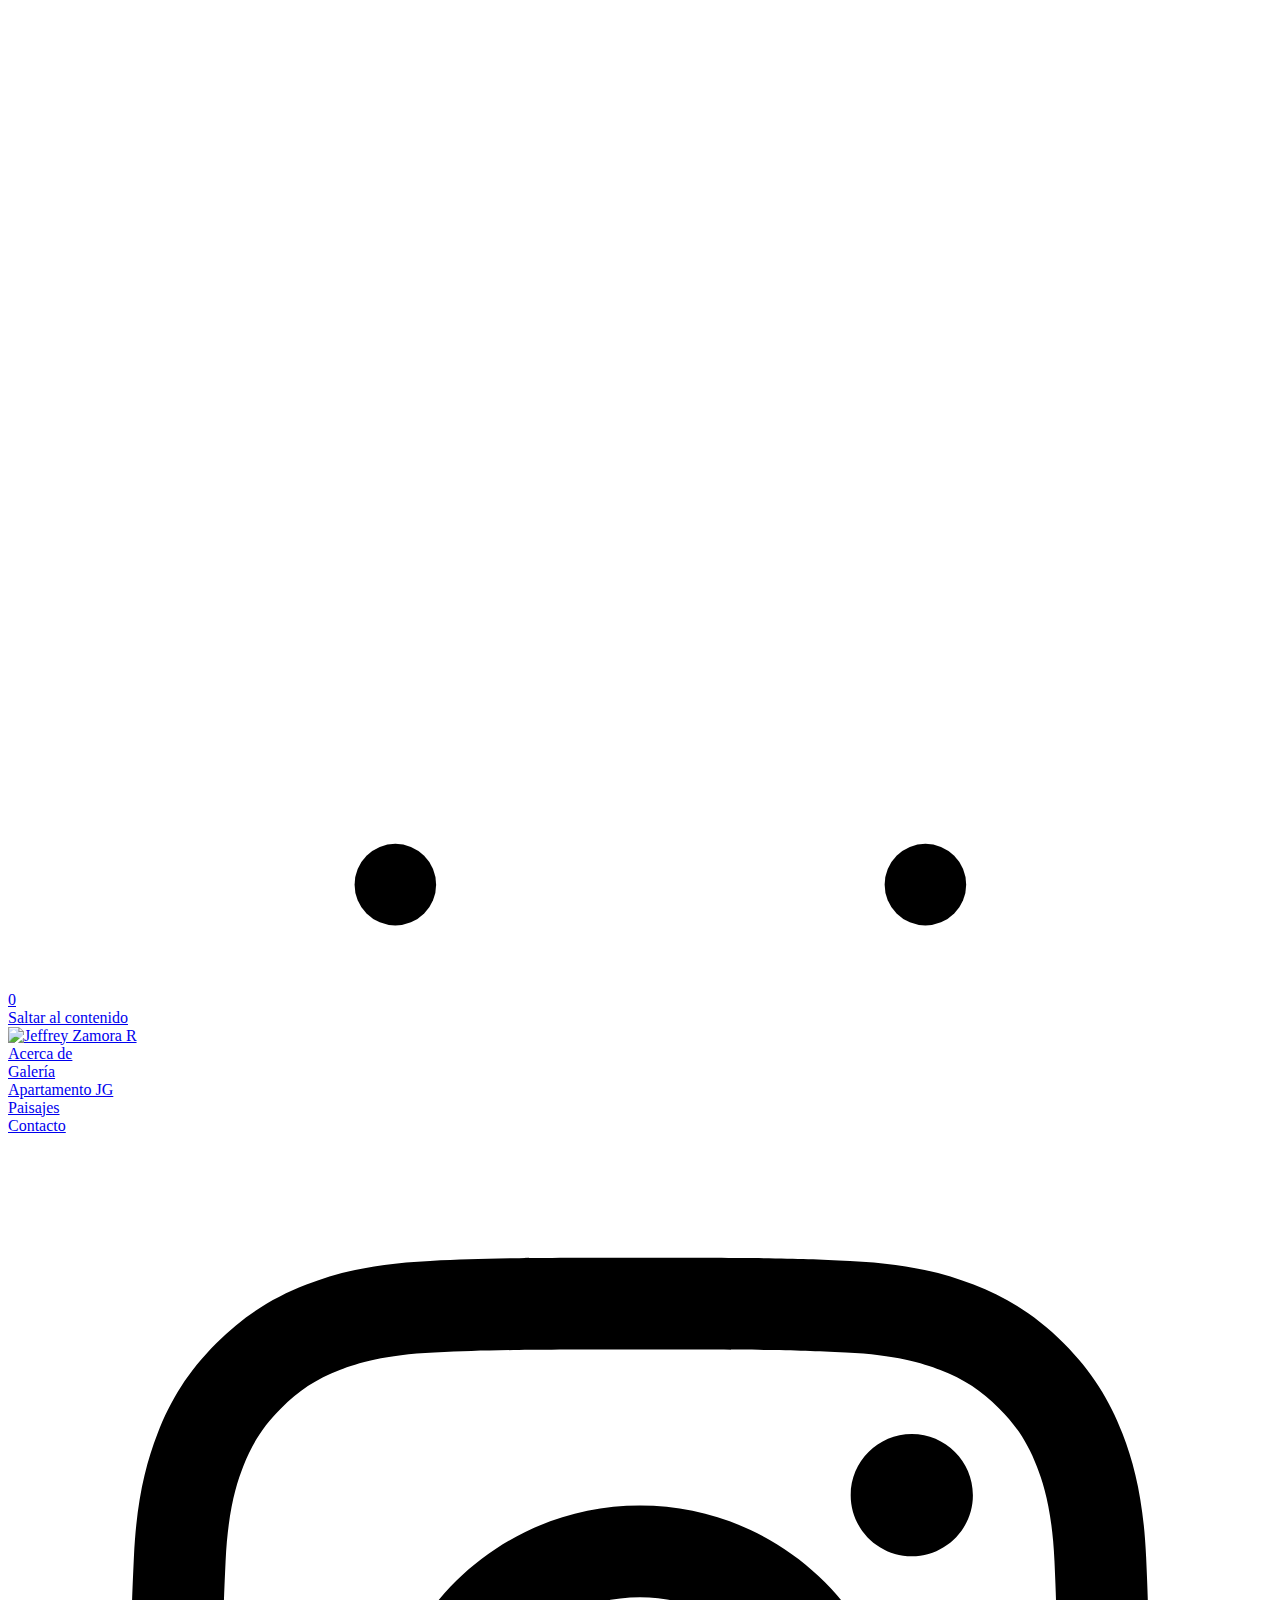
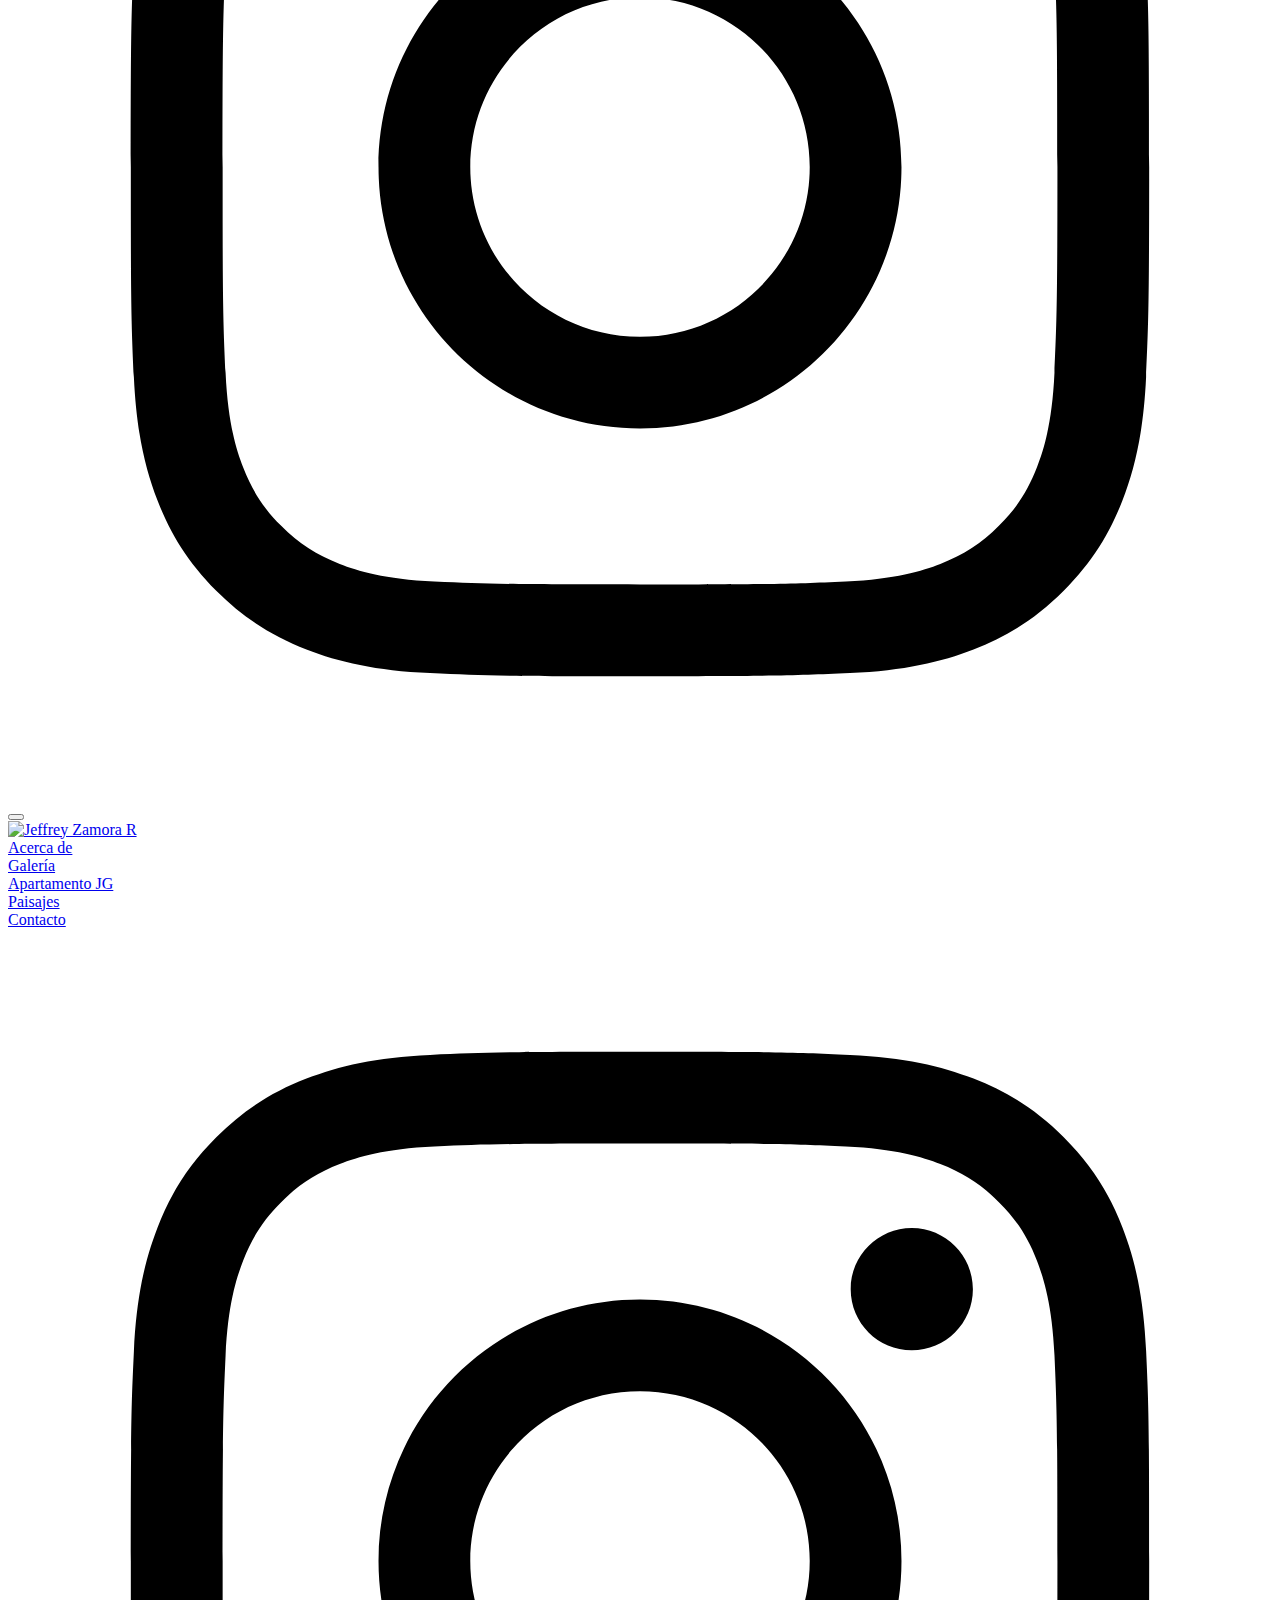
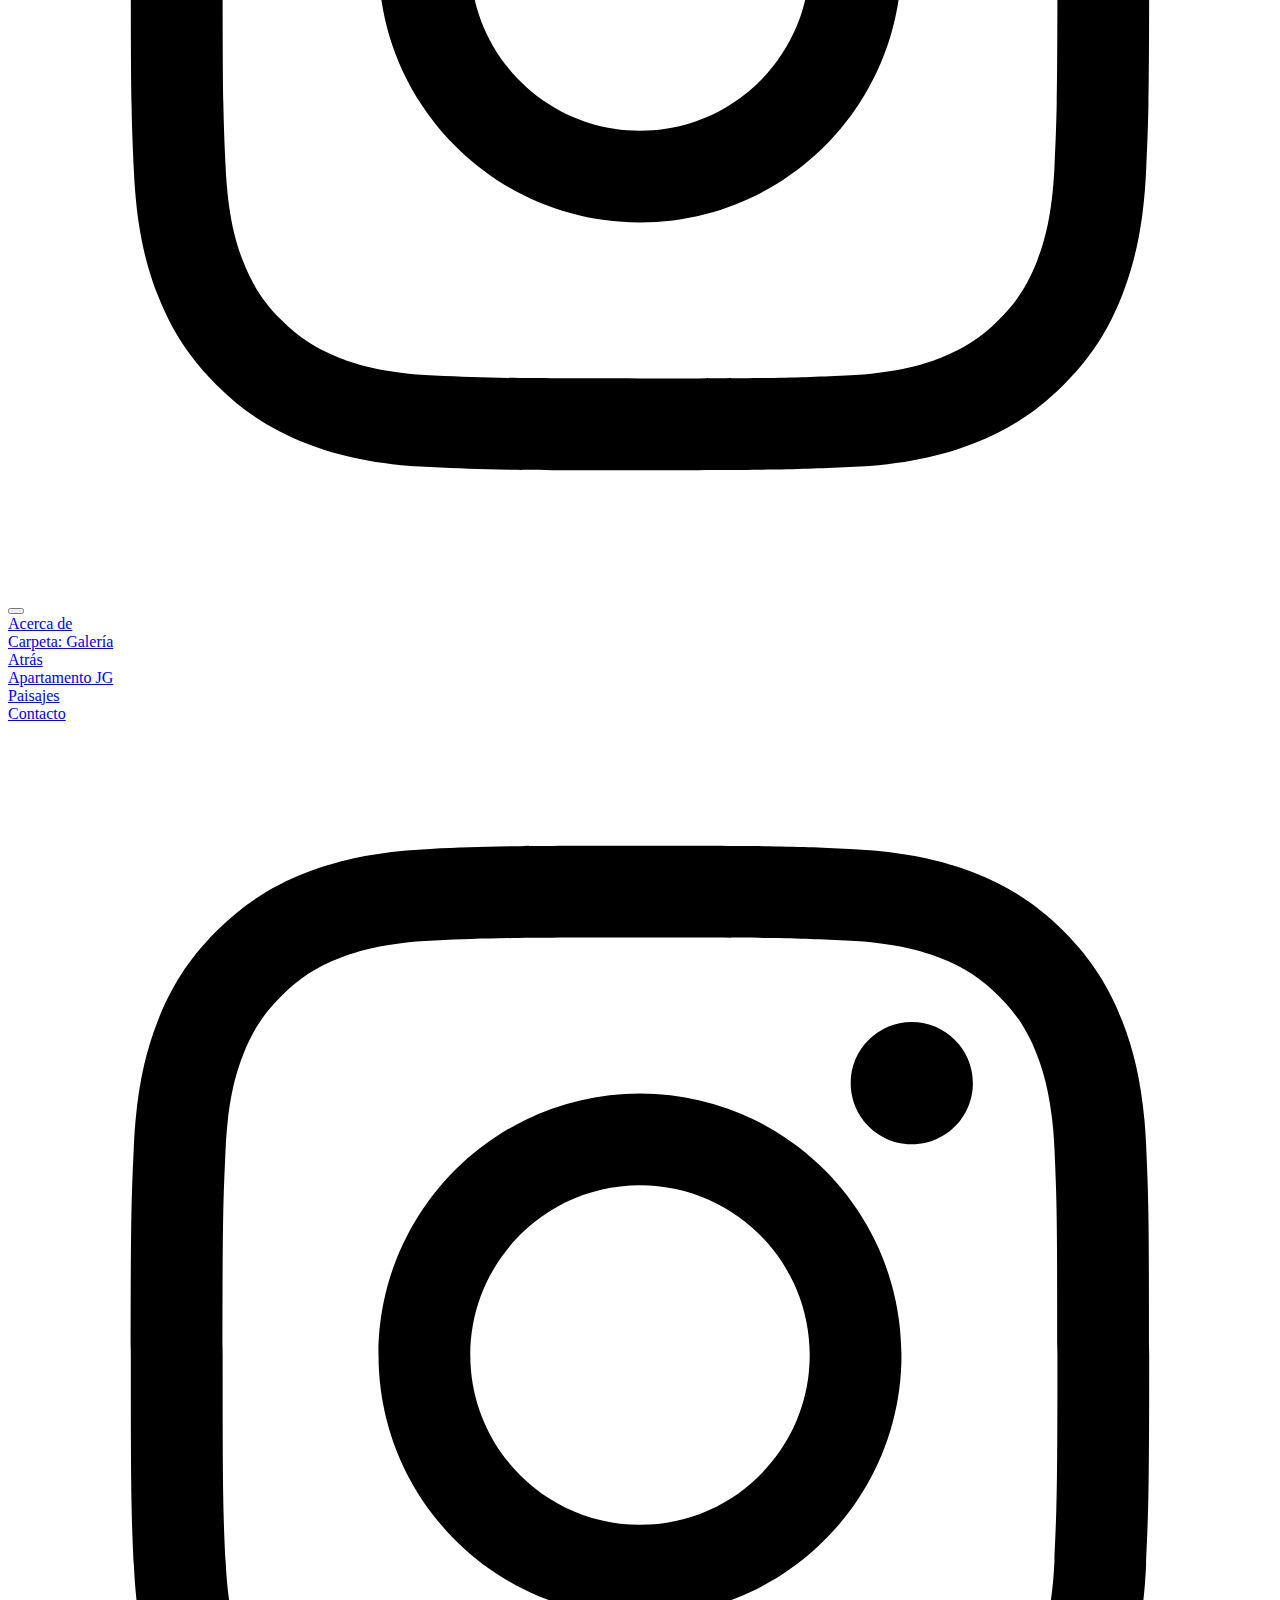
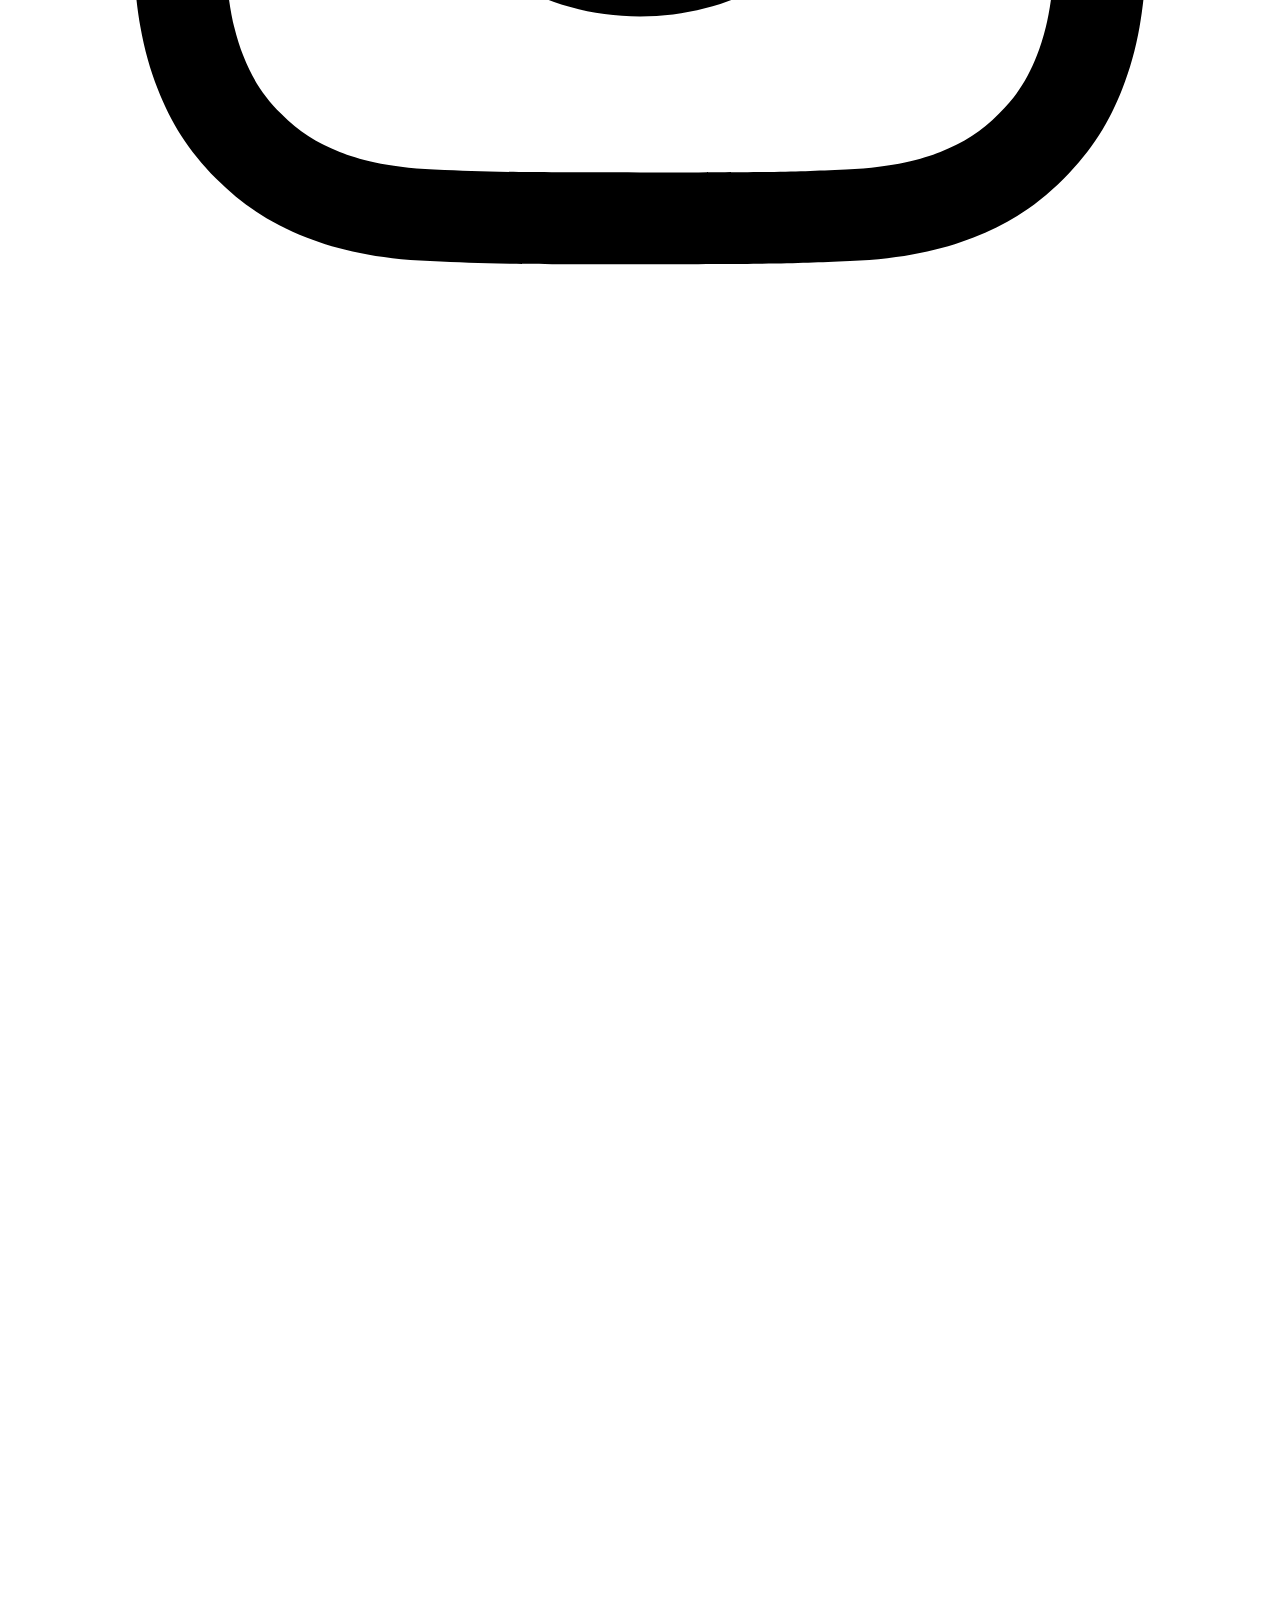
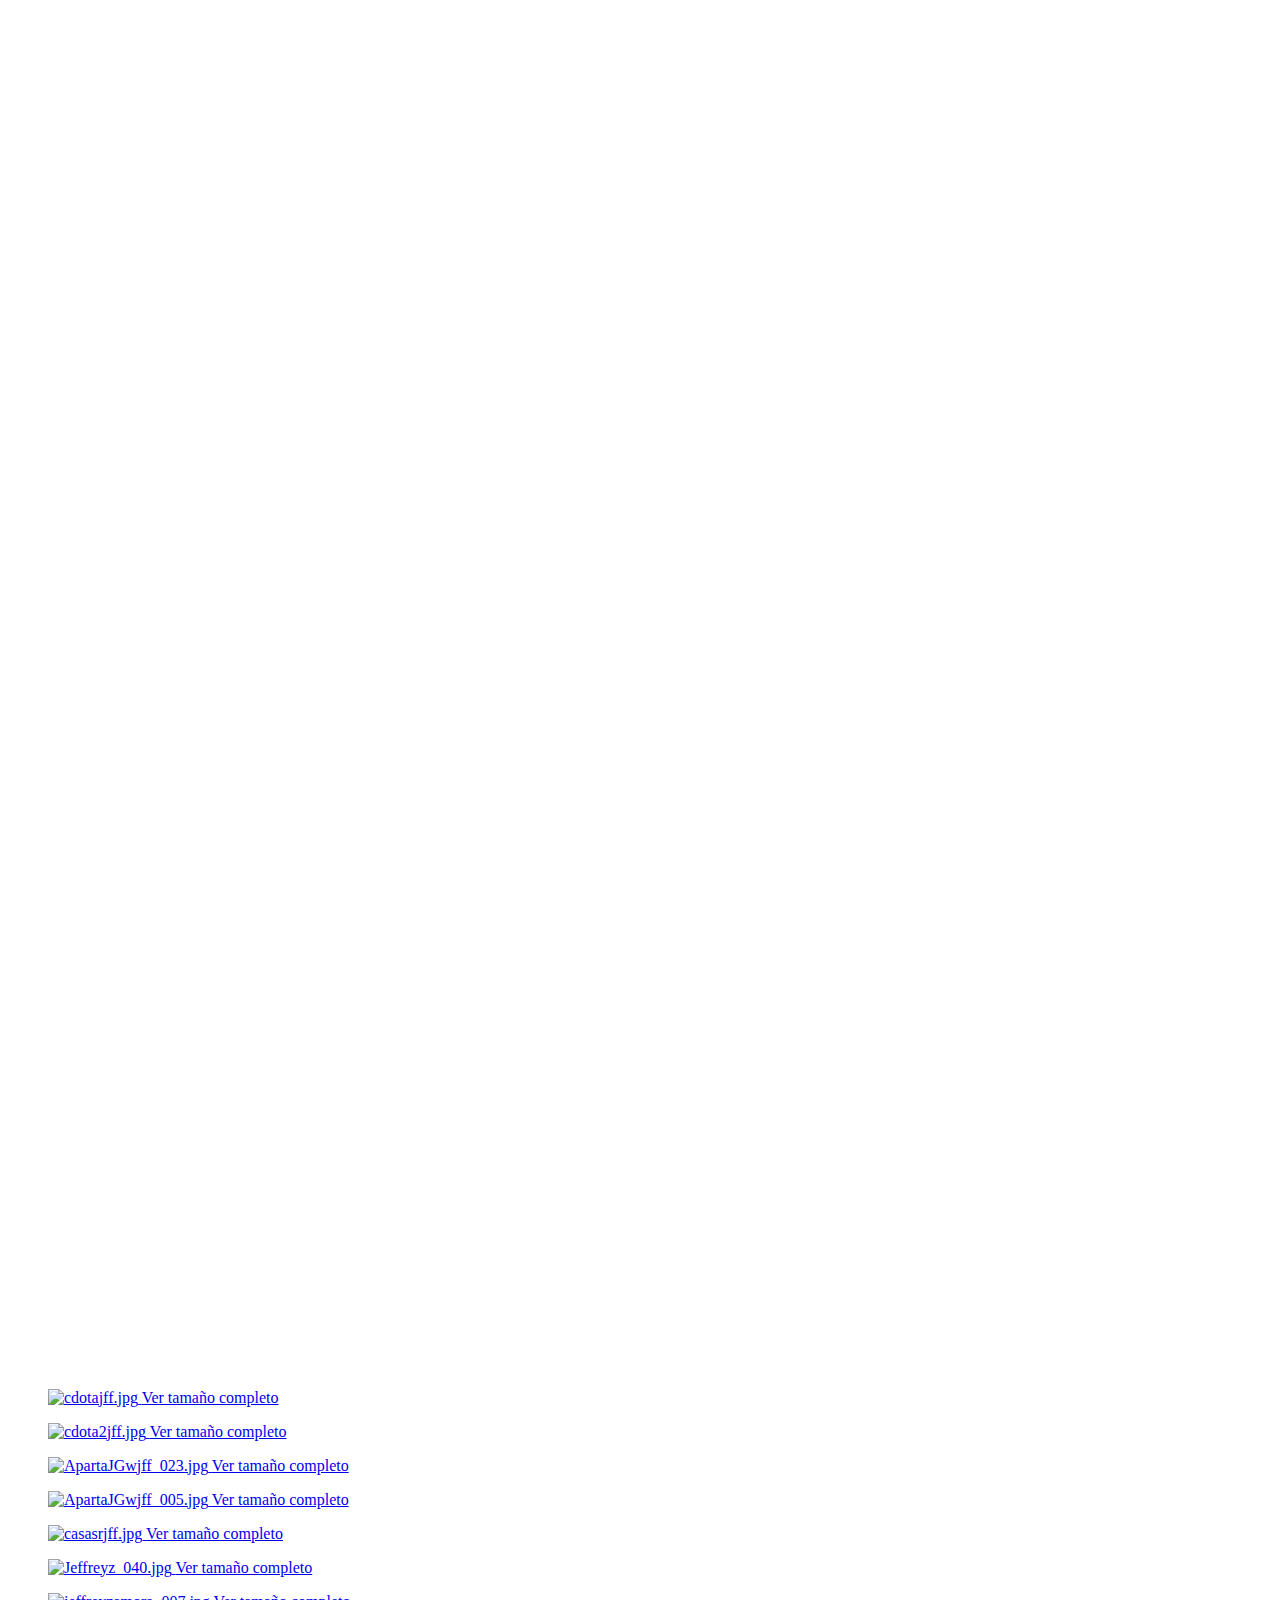
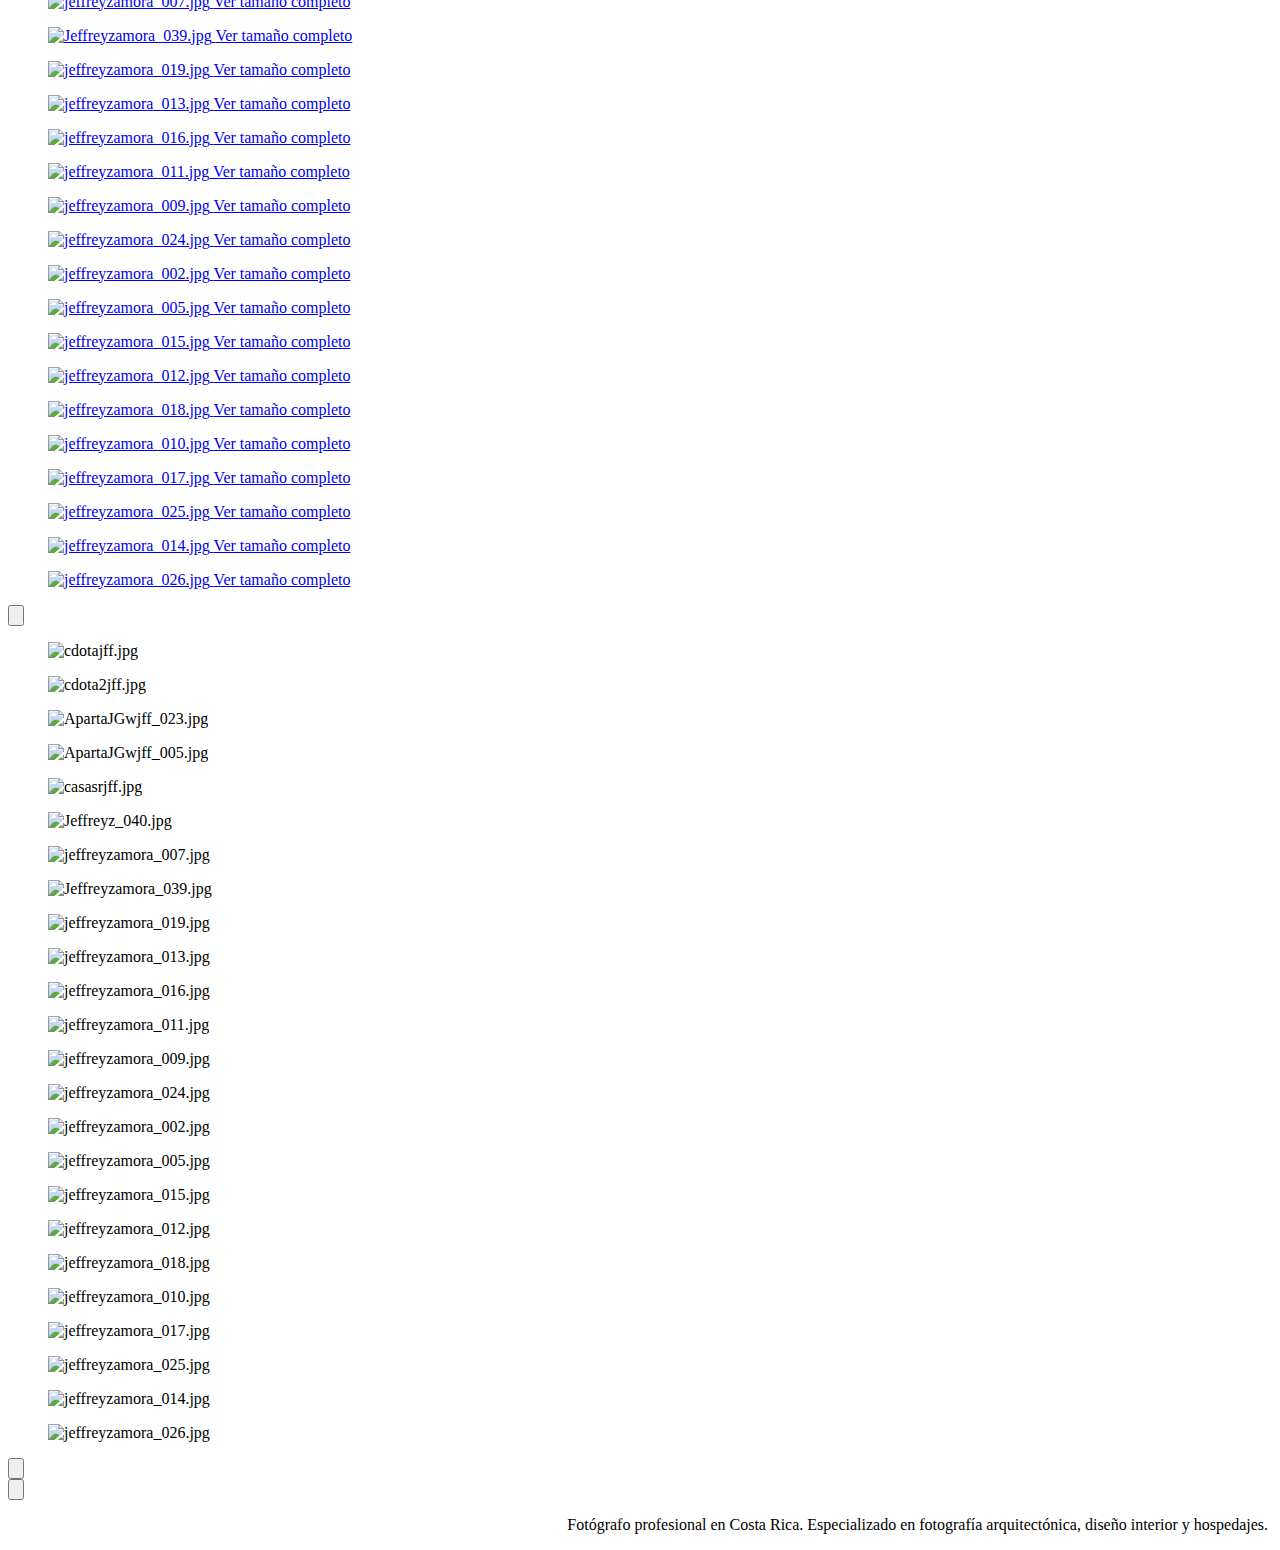
==== Index.html @ 63bf618c "Create Index.html" ====
<!doctype html>
<html xmlns:og="http://opengraphprotocol.org/schema/" xmlns:fb="http://www.facebook.com/2008/fbml" lang="es-CR"  >
  <head>
    <meta http-equiv="X-UA-Compatible" content="IE=edge,chrome=1">
    <meta name="viewport" content="width=device-width, initial-scale=1">
    <!-- This is Squarespace. --><!-- marlin-hen-4gsb -->
<base href="">
<meta charset="utf-8" />
<title>Jeffrey Zamora R  - Fotógrafo profesional. </title>
<link rel="shortcut icon" type="image/x-icon" href="https://assets.squarespace.com/universal/default-favicon.ico"/>
<link rel="canonical" href="https://www.jffzamora.com"/>
<meta property="og:site_name" content="Jeffrey Zamora R"/>
<meta property="og:title" content="Jeffrey Zamora R  - Fotógrafo profesional. "/>
<meta property="og:url" content="https://www.jffzamora.com"/>
<meta property="og:type" content="website"/>
<meta property="og:description" content="Fotógrafo especializado en arquitectura, diseño interior y hospedajes en Costa Rica."/>
<meta property="og:image" content="http://static1.squarespace.com/static/6150f78186e72473338270ea/t/61783654aec5252858d940ba/1635268180437/Logo+JFF+copia.png?format=1500w"/>
<meta property="og:image:width" content="891"/>
<meta property="og:image:height" content="219"/>
<meta itemprop="name" content="Jeffrey Zamora R  - Fotógrafo profesional. "/>
<meta itemprop="url" content="https://www.jffzamora.com"/>
<meta itemprop="description" content="Fotógrafo especializado en arquitectura, diseño interior y hospedajes en Costa Rica."/>
<meta itemprop="thumbnailUrl" content="http://static1.squarespace.com/static/6150f78186e72473338270ea/t/61783654aec5252858d940ba/1635268180437/Logo+JFF+copia.png?format=1500w"/>
<link rel="image_src" href="http://static1.squarespace.com/static/6150f78186e72473338270ea/t/61783654aec5252858d940ba/1635268180437/Logo+JFF+copia.png?format=1500w" />
<meta itemprop="image" content="http://static1.squarespace.com/static/6150f78186e72473338270ea/t/61783654aec5252858d940ba/1635268180437/Logo+JFF+copia.png?format=1500w"/>
<meta name="twitter:title" content="Jeffrey Zamora R  - Fotógrafo profesional. "/>
<meta name="twitter:image" content="http://static1.squarespace.com/static/6150f78186e72473338270ea/t/61783654aec5252858d940ba/1635268180437/Logo+JFF+copia.png?format=1500w"/>
<meta name="twitter:url" content="https://www.jffzamora.com"/>
<meta name="twitter:card" content="summary"/>
<meta name="twitter:description" content="Fotógrafo especializado en arquitectura, diseño interior y hospedajes en Costa Rica."/>
<meta name="description" content="Fotógrafo especializado en arquitectura, diseño interior y hospedajes en 
Costa Rica." />
<link rel="preconnect" href="https://images.squarespace-cdn.com">
<script type="text/javascript" src="//use.typekit.net/ik/[base64].js"></script>
<script type="text/javascript">try{Typekit.load();}catch(e){}</script>
<script type="text/javascript" crossorigin="anonymous" defer="defer" nomodule="nomodule" src="//assets.squarespace.com/@sqs/polyfiller/1.2.2/legacy.js"></script>
<script type="text/javascript" crossorigin="anonymous" defer="defer" src="//assets.squarespace.com/@sqs/polyfiller/1.2.2/modern.js"></script>
<script type="text/javascript">SQUARESPACE_ROLLUPS = {};</script>
<script>(function(rollups, name) { if (!rollups[name]) { rollups[name] = {}; } rollups[name].js = ["//assets.squarespace.com/universal/scripts-compressed/style-loader-runtime-6e52ce2e9edb36e660c14-min.es-419.js"]; })(SQUARESPACE_ROLLUPS, 'squarespace-style_loader_runtime');</script>
<script crossorigin="anonymous" src="//assets.squarespace.com/universal/scripts-compressed/style-loader-runtime-6e52ce2e9edb36e660c14-min.es-419.js" defer ></script><script>(function(rollups, name) { if (!rollups[name]) { rollups[name] = {}; } rollups[name].js = ["//assets.squarespace.com/universal/scripts-compressed/extract-css-runtime-52e89a6e8cd4d3ef2eed7-min.es-419.js"]; })(SQUARESPACE_ROLLUPS, 'squarespace-extract_css_runtime');</script>
<script crossorigin="anonymous" src="//assets.squarespace.com/universal/scripts-compressed/extract-css-runtime-52e89a6e8cd4d3ef2eed7-min.es-419.js" defer ></script><script>(function(rollups, name) { if (!rollups[name]) { rollups[name] = {}; } rollups[name].js = ["//assets.squarespace.com/universal/scripts-compressed/moment-js-vendor-a7c13c05c92277abb7b19-min.es-419.js"]; })(SQUARESPACE_ROLLUPS, 'squarespace-moment_js_vendor');</script>
<script crossorigin="anonymous" src="//assets.squarespace.com/universal/scripts-compressed/moment-js-vendor-a7c13c05c92277abb7b19-min.es-419.js" defer ></script><script>(function(rollups, name) { if (!rollups[name]) { rollups[name] = {}; } rollups[name].js = ["//assets.squarespace.com/universal/scripts-compressed/cldr-resource-pack-b961a86a0f08c82bb1b5a-min.es-419.js"]; })(SQUARESPACE_ROLLUPS, 'squarespace-cldr_resource_pack');</script>
<script crossorigin="anonymous" src="//assets.squarespace.com/universal/scripts-compressed/cldr-resource-pack-19f316c82441424835c5a-min.en-US.js" defer ></script><script crossorigin="anonymous" src="//assets.squarespace.com/universal/scripts-compressed/cldr-resource-pack-b961a86a0f08c82bb1b5a-min.es-419.js" defer ></script><script>(function(rollups, name) { if (!rollups[name]) { rollups[name] = {}; } rollups[name].js = ["//assets.squarespace.com/universal/scripts-compressed/common-vendors-stable-d7f1a47cb77700359740a-min.es-419.js"]; })(SQUARESPACE_ROLLUPS, 'squarespace-common_vendors_stable');</script>
<script crossorigin="anonymous" src="//assets.squarespace.com/universal/scripts-compressed/common-vendors-stable-d7f1a47cb77700359740a-min.es-419.js" defer ></script><script>(function(rollups, name) { if (!rollups[name]) { rollups[name] = {}; } rollups[name].js = ["//assets.squarespace.com/universal/scripts-compressed/common-vendors-10b5089373fc97bcea6c6-min.es-419.js"]; })(SQUARESPACE_ROLLUPS, 'squarespace-common_vendors');</script>
<script crossorigin="anonymous" src="//assets.squarespace.com/universal/scripts-compressed/common-vendors-10b5089373fc97bcea6c6-min.es-419.js" defer ></script><script>(function(rollups, name) { if (!rollups[name]) { rollups[name] = {}; } rollups[name].js = ["//assets.squarespace.com/universal/scripts-compressed/common-f362948e407ccde76f63b-min.es-419.js"]; })(SQUARESPACE_ROLLUPS, 'squarespace-common');</script>
<script crossorigin="anonymous" src="//assets.squarespace.com/universal/scripts-compressed/common-f362948e407ccde76f63b-min.es-419.js" defer ></script><script>(function(rollups, name) { if (!rollups[name]) { rollups[name] = {}; } rollups[name].js = ["//assets.squarespace.com/universal/scripts-compressed/performance-e5eb1114323b0fd7756b2-min.es-419.js"]; })(SQUARESPACE_ROLLUPS, 'squarespace-performance');</script>
<script crossorigin="anonymous" src="//assets.squarespace.com/universal/scripts-compressed/performance-e5eb1114323b0fd7756b2-min.es-419.js" defer ></script><script data-name="static-context">Static = window.Static || {}; Static.SQUARESPACE_CONTEXT = {"facebookAppId":"314192535267336","facebookApiVersion":"v6.0","rollups":{"squarespace-announcement-bar":{"js":"//assets.squarespace.com/universal/scripts-compressed/announcement-bar-154fe41938dd0594c4933-min.es-419.js"},"squarespace-audio-player":{"css":"//assets.squarespace.com/universal/styles-compressed/audio-player-7273d8fcec67906942b35-min.es-419.css","js":"//assets.squarespace.com/universal/scripts-compressed/audio-player-cf26ee2c0e41c9accfed4-min.es-419.js"},"squarespace-blog-collection-list":{"css":"//assets.squarespace.com/universal/styles-compressed/blog-collection-list-3d55c64c25996c7633fc2-min.es-419.css","js":"//assets.squarespace.com/universal/scripts-compressed/blog-collection-list-8aaafa637ada9af2a3665-min.es-419.js"},"squarespace-calendar-block-renderer":{"css":"//assets.squarespace.com/universal/styles-compressed/calendar-block-renderer-5668de53c0ce16e20cc01-min.es-419.css","js":"//assets.squarespace.com/universal/scripts-compressed/calendar-block-renderer-db39ba491fafe4ba38c5c-min.es-419.js"},"squarespace-chartjs-helpers":{"css":"//assets.squarespace.com/universal/styles-compressed/chartjs-helpers-58ae73137091cd0a61360-min.es-419.css","js":"//assets.squarespace.com/universal/scripts-compressed/chartjs-helpers-18ea82396b0c4c210b3f5-min.es-419.js"},"squarespace-comments":{"css":"//assets.squarespace.com/universal/styles-compressed/comments-eeb99f32a31032af774cb-min.es-419.css","js":"//assets.squarespace.com/universal/scripts-compressed/comments-b244c72e042ccf7d97021-min.es-419.js"},"squarespace-dialog":{"css":"//assets.squarespace.com/universal/styles-compressed/dialog-7b3fdec47b80fd63e5e6f-min.es-419.css","js":"//assets.squarespace.com/universal/scripts-compressed/dialog-414535e78c515dadce9ae-min.es-419.js"},"squarespace-events-collection":{"css":"//assets.squarespace.com/universal/styles-compressed/events-collection-5668de53c0ce16e20cc01-min.es-419.css","js":"//assets.squarespace.com/universal/scripts-compressed/events-collection-4a567b37403ff71a3a476-min.es-419.js"},"squarespace-form-rendering-utils":{"js":"//assets.squarespace.com/universal/scripts-compressed/form-rendering-utils-122dfd6254ae8a266d352-min.es-419.js"},"squarespace-forms":{"css":"//assets.squarespace.com/universal/styles-compressed/forms-1cc007b21ede0b73086c9-min.es-419.css","js":"//assets.squarespace.com/universal/scripts-compressed/forms-f534f9e2e527e7ec90351-min.es-419.js"},"squarespace-gallery-collection-list":{"css":"//assets.squarespace.com/universal/styles-compressed/gallery-collection-list-3d55c64c25996c7633fc2-min.es-419.css","js":"//assets.squarespace.com/universal/scripts-compressed/gallery-collection-list-61e3a27f8283bca1600b0-min.es-419.js"},"squarespace-image-zoom":{"css":"//assets.squarespace.com/universal/styles-compressed/image-zoom-60e14b9bac69739c96fa7-min.es-419.css","js":"//assets.squarespace.com/universal/scripts-compressed/image-zoom-9a9c418a087037a9847f2-min.es-419.js"},"squarespace-pinterest":{"css":"//assets.squarespace.com/universal/styles-compressed/pinterest-3d55c64c25996c7633fc2-min.es-419.css","js":"//assets.squarespace.com/universal/scripts-compressed/pinterest-95cd15ba0c165e89844dd-min.es-419.js"},"squarespace-popup-overlay":{"css":"//assets.squarespace.com/universal/styles-compressed/popup-overlay-e4ea05bd2ae9c1568e432-min.es-419.css","js":"//assets.squarespace.com/universal/scripts-compressed/popup-overlay-ff637a112f1e3374d1ece-min.es-419.js"},"squarespace-product-quick-view":{"css":"//assets.squarespace.com/universal/styles-compressed/product-quick-view-663fb8b8c08febe7303f1-min.es-419.css","js":"//assets.squarespace.com/universal/scripts-compressed/product-quick-view-ec461840c3c0a6131619c-min.es-419.js"},"squarespace-products-collection-item-v2":{"css":"//assets.squarespace.com/universal/styles-compressed/products-collection-item-v2-60e14b9bac69739c96fa7-min.es-419.css","js":"//assets.squarespace.com/universal/scripts-compressed/products-collection-item-v2-9b202ea1017a4638d64e8-min.es-419.js"},"squarespace-products-collection-list-v2":{"css":"//assets.squarespace.com/universal/styles-compressed/products-collection-list-v2-60e14b9bac69739c96fa7-min.es-419.css","js":"//assets.squarespace.com/universal/scripts-compressed/products-collection-list-v2-7242edca105b0754609eb-min.es-419.js"},"squarespace-search-page":{"css":"//assets.squarespace.com/universal/styles-compressed/search-page-568ad8f2a40e76c0175c8-min.es-419.css","js":"//assets.squarespace.com/universal/scripts-compressed/search-page-0ca6e47a5a57ec0074e71-min.es-419.js"},"squarespace-search-preview":{"js":"//assets.squarespace.com/universal/scripts-compressed/search-preview-f6cc21325c17a5b9d02c2-min.es-419.js"},"squarespace-simple-liking":{"css":"//assets.squarespace.com/universal/styles-compressed/simple-liking-47606e375db2b296c3464-min.es-419.css","js":"//assets.squarespace.com/universal/scripts-compressed/simple-liking-e0a58bd49b91e750c5010-min.es-419.js"},"squarespace-social-buttons":{"css":"//assets.squarespace.com/universal/styles-compressed/social-buttons-b186d09e02921fd7f8e00-min.es-419.css","js":"//assets.squarespace.com/universal/scripts-compressed/social-buttons-ff90cc6bdd3a7147a2d85-min.es-419.js"},"squarespace-tourdates":{"css":"//assets.squarespace.com/universal/styles-compressed/tourdates-3d55c64c25996c7633fc2-min.es-419.css","js":"//assets.squarespace.com/universal/scripts-compressed/tourdates-e639abf06fd21ab44f7fd-min.es-419.js"},"squarespace-website-overlays-manager":{"css":"//assets.squarespace.com/universal/styles-compressed/website-overlays-manager-5c2f030f6ee94f066dc3d-min.es-419.css","js":"//assets.squarespace.com/universal/scripts-compressed/website-overlays-manager-03dc0d26324dab8941da7-min.es-419.js"}},"pageType":2,"website":{"id":"6150f78186e72473338270ea","identifier":"marlin-hen-4gsb","websiteType":1,"contentModifiedOn":1643647536508,"cloneable":false,"hasBeenCloneable":false,"siteStatus":{},"language":"es-CR","timeZone":"America/Costa_Rica","machineTimeZoneOffset":-21600000,"timeZoneOffset":-21600000,"timeZoneAbbr":"CST","siteTitle":"Jeffrey Zamora R","fullSiteTitle":"Jeffrey Zamora R  - Fot\u00F3grafo profesional. ","siteDescription":"","location":{"mapZoom":7.0,"addressTitle":"Jeffrey Zamora Fot\u00F3grafo ","addressLine1":"","addressLine2":"Heredia","addressCountry":"Costa Rica"},"logoImageId":"61783654aec5252858d940ba","shareButtonOptions":{"6":true,"7":true,"3":true,"2":true,"1":true,"8":true,"4":true},"logoImageUrl":"//images.squarespace-cdn.com/content/v1/6150f78186e72473338270ea/4855dcdd-4308-4c64-85af-5266e1dbc646/Logo+JFF+copia.png","authenticUrl":"https://www.jffzamora.com","internalUrl":"https://marlin-hen-4gsb.squarespace.com","baseUrl":"https://www.jffzamora.com","primaryDomain":"www.jffzamora.com","sslSetting":3,"isHstsEnabled":true,"socialAccounts":[{"serviceId":64,"screenname":"Instagram","addedOn":1632696193580,"profileUrl":"https://www.instagram.com/jeffrey_zamorar/","iconEnabled":true,"serviceName":"instagram-unauth"}],"typekitId":"","statsMigrated":false,"imageMetadataProcessingEnabled":false,"screenshotId":"874b2114e0a94b994a8405ee0ded380c24f8227d1e22de8c37ee66cb4cebed5d","captchaSettings":{"enabledForDonations":false},"showOwnerLogin":false},"websiteSettings":{"id":"6150f78186e72473338270ed","websiteId":"6150f78186e72473338270ea","subjects":[],"country":"CR","state":"SJ","simpleLikingEnabled":true,"popupOverlaySettings":{"style":1,"enabledPages":[]},"commentLikesAllowed":true,"commentAnonAllowed":true,"commentThreaded":true,"commentApprovalRequired":false,"commentAvatarsOn":true,"commentSortType":2,"commentFlagThreshold":0,"commentFlagsAllowed":true,"commentEnableByDefault":true,"commentDisableAfterDaysDefault":0,"disqusShortname":"","commentsEnabled":false,"contactPhoneNumber":"","businessHours":{"monday":{"text":"","ranges":[{}]},"tuesday":{"text":"","ranges":[{}]},"wednesday":{"text":"","ranges":[{}]},"thursday":{"text":"","ranges":[{}]},"friday":{"text":"","ranges":[{}]},"saturday":{"text":"","ranges":[{}]},"sunday":{"text":"","ranges":[{}]}},"storeSettings":{"returnPolicy":null,"termsOfService":null,"privacyPolicy":null,"expressCheckout":false,"continueShoppingLinkUrl":"/","useLightCart":false,"showNoteField":false,"shippingCountryDefaultValue":"US","billToShippingDefaultValue":false,"showShippingPhoneNumber":true,"isShippingPhoneRequired":false,"showBillingPhoneNumber":true,"isBillingPhoneRequired":false,"currenciesSupported":["USD","CAD","GBP","AUD","EUR","CHF","NOK","SEK","DKK","NZD","SGD","MXN","HKD","CZK","ILS","MYR","RUB","PHP","PLN","THB","BRL","ARS","COP","IDR","INR","JPY","ZAR"],"defaultCurrency":"USD","selectedCurrency":"USD","measurementStandard":2,"showCustomCheckoutForm":false,"checkoutPageMarketingOptInEnabled":false,"enableMailingListOptInByDefault":false,"sameAsRetailLocation":false,"merchandisingSettings":{"scarcityEnabledOnProductItems":false,"scarcityEnabledOnProductBlocks":false,"scarcityMessageType":"DEFAULT_SCARCITY_MESSAGE","scarcityThreshold":10,"multipleQuantityAllowedForServices":true,"restockNotificationsEnabled":false,"restockNotificationsMailingListSignUpEnabled":false,"relatedProductsEnabled":false,"relatedProductsOrdering":"random","soldOutVariantsDropdownDisabled":false,"productComposerOptedIn":false,"productComposerABTestOptedOut":false,"productReviewsEnabled":false},"isLive":false,"multipleQuantityAllowedForServices":true},"useEscapeKeyToLogin":false,"ssBadgeType":1,"ssBadgePosition":4,"ssBadgeVisibility":1,"ssBadgeDevices":1,"pinterestOverlayOptions":{"mode":"disabled"},"ampEnabled":false},"cookieSettings":{"isCookieBannerEnabled":false,"isRestrictiveCookiePolicyEnabled":false,"isRestrictiveCookiePolicyAbsolute":false,"cookieBannerText":"","cookieBannerTheme":"","cookieBannerVariant":"","cookieBannerPosition":"","cookieBannerCtaVariant":"","cookieBannerCtaText":"","cookieBannerAcceptType":"OPT_IN","cookieBannerOptOutCtaText":""},"websiteCloneable":false,"collection":{"title":"Portafolio","id":"6150f7d6d4ddcb66a738ec35","fullUrl":"/","type":10,"permissionType":1},"subscribed":false,"appDomain":"squarespace.com","templateTweakable":true,"tweakJSON":{"header-logo-height":"64px","header-mobile-logo-max-height":"35px","header-vert-padding":"3.9vw","header-width":"Inset","maxPageWidth":"1800px","pagePadding":"4vw","tweak-blog-alternating-side-by-side-image-aspect-ratio":"1:1 Square","tweak-blog-alternating-side-by-side-image-spacing":"5%","tweak-blog-alternating-side-by-side-meta-spacing":"15px","tweak-blog-alternating-side-by-side-primary-meta":"Categories","tweak-blog-alternating-side-by-side-read-more-spacing":"5px","tweak-blog-alternating-side-by-side-secondary-meta":"Date","tweak-blog-basic-grid-columns":"2","tweak-blog-basic-grid-image-aspect-ratio":"3:2 Standard","tweak-blog-basic-grid-image-spacing":"30px","tweak-blog-basic-grid-meta-spacing":"15px","tweak-blog-basic-grid-primary-meta":"Categories","tweak-blog-basic-grid-read-more-spacing":"15px","tweak-blog-basic-grid-secondary-meta":"Date","tweak-blog-item-custom-width":"60","tweak-blog-item-show-author-profile":"true","tweak-blog-item-width":"Narrow","tweak-blog-masonry-columns":"2","tweak-blog-masonry-horizontal-spacing":"150px","tweak-blog-masonry-image-spacing":"25px","tweak-blog-masonry-meta-spacing":"20px","tweak-blog-masonry-primary-meta":"Categories","tweak-blog-masonry-read-more-spacing":"5px","tweak-blog-masonry-secondary-meta":"Date","tweak-blog-masonry-vertical-spacing":"100px","tweak-blog-side-by-side-image-aspect-ratio":"1:1 Square","tweak-blog-side-by-side-image-spacing":"6%","tweak-blog-side-by-side-meta-spacing":"20px","tweak-blog-side-by-side-primary-meta":"Categories","tweak-blog-side-by-side-read-more-spacing":"5px","tweak-blog-side-by-side-secondary-meta":"Date","tweak-blog-single-column-image-spacing":"40px","tweak-blog-single-column-meta-spacing":"30px","tweak-blog-single-column-primary-meta":"Categories","tweak-blog-single-column-read-more-spacing":"30px","tweak-blog-single-column-secondary-meta":"Date","tweak-events-stacked-show-thumbnails":"true","tweak-events-stacked-thumbnail-size":"3:2 Standard","tweak-fixed-header":"true","tweak-fixed-header-style":"Scroll Back","tweak-global-animations-animation-curve":"ease","tweak-global-animations-animation-delay":"0.1s","tweak-global-animations-animation-duration":"0.1s","tweak-global-animations-animation-style":"fade","tweak-global-animations-animation-type":"none","tweak-global-animations-complexity-level":"detailed","tweak-global-animations-enabled":"false","tweak-portfolio-grid-basic-custom-height":"50","tweak-portfolio-grid-overlay-custom-height":"50","tweak-portfolio-hover-follow-acceleration":"10%","tweak-portfolio-hover-follow-animation-duration":"Medium","tweak-portfolio-hover-follow-animation-type":"Fade","tweak-portfolio-hover-follow-delimiter":"Forward Slash","tweak-portfolio-hover-follow-front":"false","tweak-portfolio-hover-follow-layout":"Inline","tweak-portfolio-hover-follow-size":"75","tweak-portfolio-hover-follow-text-spacing-x":"1.5","tweak-portfolio-hover-follow-text-spacing-y":"1.5","tweak-portfolio-hover-static-animation-duration":"Medium","tweak-portfolio-hover-static-animation-type":"Scale Up","tweak-portfolio-hover-static-delimiter":"Forward Slash","tweak-portfolio-hover-static-front":"false","tweak-portfolio-hover-static-layout":"Stacked","tweak-portfolio-hover-static-size":"75","tweak-portfolio-hover-static-text-spacing-x":"1.5","tweak-portfolio-hover-static-text-spacing-y":"1.5","tweak-portfolio-index-background-animation-duration":"Medium","tweak-portfolio-index-background-animation-type":"Fade","tweak-portfolio-index-background-custom-height":"50","tweak-portfolio-index-background-delimiter":"None","tweak-portfolio-index-background-height":"Large","tweak-portfolio-index-background-horizontal-alignment":"Center","tweak-portfolio-index-background-link-format":"Stacked","tweak-portfolio-index-background-persist":"false","tweak-portfolio-index-background-vertical-alignment":"Middle","tweak-portfolio-index-background-width":"Full Bleed","tweak-product-basic-item-click-action":"None","tweak-product-basic-item-gallery-aspect-ratio":"3:4 Three-Four (Vertical)","tweak-product-basic-item-gallery-design":"Slideshow","tweak-product-basic-item-gallery-width":"50%","tweak-product-basic-item-hover-action":"None","tweak-product-basic-item-image-spacing":"3vw","tweak-product-basic-item-image-zoom-factor":"1.75","tweak-product-basic-item-thumbnail-placement":"Side","tweak-product-basic-item-variant-picker-layout":"Dropdowns","tweak-products-columns":"3","tweak-products-gutter-column":"2vw","tweak-products-gutter-row":"3vw","tweak-products-header-text-alignment":"Middle","tweak-products-image-aspect-ratio":"1:1 Square","tweak-products-image-text-spacing":"1vw","tweak-products-text-alignment":"Left","tweak-transparent-header":"true"},"templateId":"5c5a519771c10ba3470d8101","templateVersion":"7.1","pageFeatures":[1,2,4],"gmRenderKey":"QUl6YVN5Q0JUUk9xNkx1dkZfSUUxcjQ2LVQ0QWVUU1YtMGQ3bXk4","templateScriptsRootUrl":"https://static1.squarespace.com/static/vta/5c5a519771c10ba3470d8101/scripts/","betaFeatureFlags":["commerce_category_id_discounts_enabled","customer_account_creation_recaptcha","commerce_etsy_product_import","themes","campaigns_global_uc_ab","google_analytics_4_gtag_js","new_stacked_index","category-delete-product-service-enabled","member_areas_schedule_interview","campaigns_thumbnail_layout","commerce_pdp_layouts_ga","commerce_activation_experiment_add_payment_processor_card","reduce_general_search_api_traffic","campaigns_new_subscriber_search","commerce_product_composer_ab_test_all_users","member_areas_pricing_options_discounts","campaigns_blog_product_image_editor","background_art_onboarding","override_block_styles","nested_categories","site_header_footer","startup_checklist","commerce_etsy_shipping_import","commerce_onboarding_tools_screen_test","campaigns_section_reorder_arrows","collection_typename_switching","viewer-role-contributor-invites","commerce_product_review_import_ga","commerce_site_visitor_metrics","campaigns_audience_card","campaigns_banner_reduce_size","commerce_restock_notifications","campaigns_hide_deleted_automations_panel","member_areas_spanish_interviews","campaigns_show_apply_website_styles_button","commerce_product_branching","supports_versioned_template_assets","scripts_defer","nested_categories_migration_enabled","commerce_clearpay","commerce_afterpay_pdp","commerce_product_review_etsy_import"],"impersonatedSession":false,"demoCollections":[{"collectionId":"5eb2886b046af20d5f34ebcd","deleted":true},{"collectionId":"5eb2886b046af20d5f34ebce","deleted":true},{"collectionId":"5eb2886b046af20d5f34ebcf","deleted":true},{"collectionId":"5eb2886b046af20d5f34ebd0","deleted":true}],"tzData":{"zones":[[-360,"CR","C%sT",null]],"rules":{"CR":[]}},"showAnnouncementBar":false};</script><script type="application/ld+json">{"url":"https://www.jffzamora.com","name":"Jeffrey Zamora R","description":"","image":"//images.squarespace-cdn.com/content/v1/6150f78186e72473338270ea/4855dcdd-4308-4c64-85af-5266e1dbc646/Logo+JFF+copia.png","@context":"http://schema.org","@type":"WebSite"}</script><script type="application/ld+json">{"legalName":"Jeffrey Zamora Fot\u00F3grafo ","address":"Heredia\nCosta Rica","email":"jzamorafoto@gmail.com","telephone":"","sameAs":["https://www.instagram.com/jeffrey_zamorar/"],"@context":"http://schema.org","@type":"Organization"}</script><script type="application/ld+json">{"address":"Heredia\nCosta Rica","image":"https://static1.squarespace.com/static/6150f78186e72473338270ea/t/61783654aec5252858d940ba/1643647536508/","name":"Jeffrey Zamora Fot\u00F3grafo ","openingHours":", , , , , , ","@context":"http://schema.org","@type":"LocalBusiness"}</script><link rel="stylesheet" type="text/css" href="https://static1.squarespace.com/static/versioned-site-css/6150f78186e72473338270ea/24/5c5a519771c10ba3470d8101/6150f78186e7247333827105/1176/site.css"/><script>Static.COOKIE_BANNER_CAPABLE = true;</script>
<!-- End of Squarespace Headers -->
    
      <script>
        window.__INITIAL_SQUARESPACE_7_1_SITE_PALETTE__ = [{"id":"white","value":"hsl(0,100%,100%)"},{"id":"black","value":"hsl(0,100%,0%)"},{"id":"accent","value":"#A8A6A1"},{"id":"lightAccent","value":"#DFE0E1"},{"id":"darkAccent","value":"#38383B"}];
      </script>
    
    
    <style id="rteTextColorMapping" >
      
        
        .sqsrte-text-color--white { color: hsl(0,100%,100%); }
      
        
        .sqsrte-text-color--black { color: hsl(0,100%,0%); }
      
        
        .sqsrte-text-color--accent { color: #A8A6A1; }
      
        
        .sqsrte-text-color--lightAccent { color: #DFE0E1; }
      
        
        .sqsrte-text-color--darkAccent { color: #38383B; }
      
    </style>
  </head>

  <body
    id="collection-6150f7d6d4ddcb66a738ec35"
    data-controller="SiteLoader, Flags"
    class="
      tweak-products-width-inset tweak-products-image-aspect-ratio-11-square tweak-products-text-alignment-left tweak-products-price-show tweak-products-nested-category-type-top tweak-products-category-title tweak-products-header-text-alignment-middle tweak-products-breadcrumbs tweak-blog-alternating-side-by-side-width-inset tweak-blog-alternating-side-by-side-image-aspect-ratio-11-square tweak-blog-alternating-side-by-side-text-alignment-left tweak-blog-alternating-side-by-side-read-more-style-show tweak-blog-alternating-side-by-side-image-text-alignment-middle tweak-blog-alternating-side-by-side-delimiter-bullet tweak-blog-alternating-side-by-side-meta-position-top tweak-blog-alternating-side-by-side-primary-meta-categories tweak-blog-alternating-side-by-side-secondary-meta-date tweak-blog-alternating-side-by-side-excerpt-show  tweak-global-animations-complexity-level-detailed tweak-global-animations-animation-style-fade tweak-global-animations-animation-type-none tweak-global-animations-animation-curve-ease tweak-blog-masonry-width-full tweak-blog-masonry-text-alignment-center tweak-blog-masonry-primary-meta-categories tweak-blog-masonry-secondary-meta-date tweak-blog-masonry-meta-position-top tweak-blog-masonry-read-more-style-show tweak-blog-masonry-delimiter-space tweak-blog-masonry-image-placement-above tweak-blog-masonry-excerpt-show tweak-portfolio-grid-overlay-width-full tweak-portfolio-grid-overlay-height-small tweak-portfolio-grid-overlay-image-aspect-ratio-43-four-three tweak-portfolio-grid-overlay-text-placement-center tweak-portfolio-grid-overlay-show-text-after-hover image-block-poster-text-alignment-center image-block-card-content-position-center image-block-card-text-alignment-left image-block-overlap-content-position-center image-block-overlap-text-alignment-left image-block-collage-content-position-top image-block-collage-text-alignment-left image-block-stack-text-alignment-left tweak-blog-single-column-width-inset tweak-blog-single-column-text-alignment-center tweak-blog-single-column-image-placement-above tweak-blog-single-column-delimiter-bullet tweak-blog-single-column-read-more-style-show tweak-blog-single-column-primary-meta-categories tweak-blog-single-column-secondary-meta-date tweak-blog-single-column-meta-position-top tweak-blog-single-column-content-excerpt-and-title tweak-product-basic-item-width-full tweak-product-basic-item-gallery-aspect-ratio-34-three-four-vertical tweak-product-basic-item-text-alignment-left tweak-product-basic-item-navigation-breadcrumbs tweak-product-basic-item-content-alignment-top tweak-product-basic-item-gallery-design-slideshow tweak-product-basic-item-gallery-placement-left tweak-product-basic-item-thumbnail-placement-side tweak-product-basic-item-click-action-none tweak-product-basic-item-hover-action-none tweak-product-basic-item-variant-picker-layout-dropdowns header-width-inset tweak-transparent-header tweak-fixed-header tweak-fixed-header-style-scroll-back tweak-blog-item-width-narrow tweak-blog-item-text-alignment-left tweak-blog-item-meta-position-above-title tweak-blog-item-show-categories tweak-blog-item-show-date tweak-blog-item-show-author-name tweak-blog-item-show-author-profile tweak-blog-item-delimiter-dash primary-button-style-outline primary-button-shape-square tweak-blog-side-by-side-width-inset tweak-blog-side-by-side-image-placement-left tweak-blog-side-by-side-image-aspect-ratio-11-square tweak-blog-side-by-side-primary-meta-categories tweak-blog-side-by-side-secondary-meta-date tweak-blog-side-by-side-meta-position-top tweak-blog-side-by-side-text-alignment-left tweak-blog-side-by-side-image-text-alignment-middle tweak-blog-side-by-side-read-more-style-show tweak-blog-side-by-side-delimiter-bullet tweak-blog-side-by-side-excerpt-show tweak-events-stacked-width-inset tweak-events-stacked-height-small tweak-events-stacked-show-past-events tweak-events-stacked-show-thumbnails tweak-events-stacked-thumbnail-size-32-standard tweak-events-stacked-date-style-side-tag tweak-events-stacked-show-time tweak-events-stacked-show-location tweak-events-stacked-ical-gcal-links tweak-events-stacked-show-excerpt  tweak-blog-basic-grid-width-inset tweak-blog-basic-grid-image-aspect-ratio-32-standard tweak-blog-basic-grid-text-alignment-center tweak-blog-basic-grid-delimiter-bullet tweak-blog-basic-grid-image-placement-above tweak-blog-basic-grid-read-more-style-show tweak-blog-basic-grid-primary-meta-categories tweak-blog-basic-grid-secondary-meta-date tweak-blog-basic-grid-excerpt-show tweak-portfolio-grid-basic-width-inset tweak-portfolio-grid-basic-height-medium tweak-portfolio-grid-basic-image-aspect-ratio-43-four-three tweak-portfolio-grid-basic-text-alignment-left tweak-portfolio-grid-basic-hover-effect-zoom header-overlay-alignment-center tweak-portfolio-index-background-link-format-stacked tweak-portfolio-index-background-width-full-bleed tweak-portfolio-index-background-height-large  tweak-portfolio-index-background-vertical-alignment-middle tweak-portfolio-index-background-horizontal-alignment-center tweak-portfolio-index-background-delimiter-none tweak-portfolio-index-background-animation-type-fade tweak-portfolio-index-background-animation-duration-medium tweak-portfolio-hover-follow-layout-inline  tweak-portfolio-hover-follow-delimiter-forward-slash tweak-portfolio-hover-follow-animation-type-fade tweak-portfolio-hover-follow-animation-duration-medium tweak-portfolio-hover-static-layout-stacked  tweak-portfolio-hover-static-delimiter-forward-slash tweak-portfolio-hover-static-animation-type-scale-up tweak-portfolio-hover-static-animation-duration-medium hide-opentable-icons opentable-style-dark tweak-product-quick-view-button-style-floating tweak-product-quick-view-button-position-bottom tweak-product-quick-view-lightbox-excerpt-display-truncate tweak-product-quick-view-lightbox-show-arrows tweak-product-quick-view-lightbox-show-close-button tweak-product-quick-view-lightbox-controls-weight-light native-currency-code-usd collection-type-page collection-layout-default collection-6150f7d6d4ddcb66a738ec35 homepage mobile-style-available sqs-seven-one
      
        
          
            
              
            
          
        
      
    "
    tabindex="-1"
  >
    <div
      id="siteWrapper"
      class="clearfix site-wrapper "
    >
      
        <div class="floating-cart hidden" data-controller="FloatingCart">
          <a href="/cart" class="icon icon--stroke icon--cart sqs-custom-cart">
            <span class="Cart-inner">
              <svg class="icon icon--cart" viewBox="0 0 31 24">
  <g class="svg-icon cart-icon--odd">
    <circle stroke-miterlimit="10" cx="22.5" cy="21.5" r="1"/>
    <circle stroke-miterlimit="10" cx="9.5" cy="21.5" r="1"/>
    <path fill="none" stroke-miterlimit="10" d="M0,1.5h5c0.6,0,1.1,0.4,1.1,1l1.7,13
      c0.1,0.5,0.6,1,1.1,1h15c0.5,0,1.2-0.4,1.4-0.9l3.3-8.1c0.2-0.5-0.1-0.9-0.6-0.9H12"/>
  </g>
</svg>
              <div class="icon-cart-quantity">
                <span class="sqs-cart-quantity">0</span>
              </div>
            </span>
          </a>
        </div>
      

      
        







<header
  data-test="header"
  id="header"
  class='
    white
    header theme-col--primary
  '
  data-controller="Header"
  data-current-styles="{
                &quot;layout&quot;: &quot;navRight&quot;,
                &quot;action&quot;: {
                  &quot;buttonText&quot;: &quot;Comenzar&quot;,
                  &quot;newWindow&quot;: false
                },
                &quot;showSocial&quot;: true,
                &quot;sectionTheme&quot;: &quot;white&quot;,
                &quot;menuOverlayTheme&quot;: &quot;white&quot;,
                &quot;menuOverlayAnimation&quot;: &quot;fade&quot;,
                &quot;cartStyle&quot;: &quot;cart&quot;,
                &quot;cartText&quot;: &quot;Cart&quot;,
                &quot;showButton&quot;: false,
                &quot;showCart&quot;: false,
                &quot;showAccountLogin&quot;: true,
                &quot;headerStyle&quot;: &quot;dynamic&quot;,
                &quot;languagePicker&quot;: {
                  &quot;enabled&quot;: false,
                  &quot;iconEnabled&quot;: false
                },
                &quot;mobileOptions&quot;: {
                  &quot;layout&quot;: &quot;logoLeftNavRight&quot;,
                  &quot;menuIcon&quot;: &quot;plus&quot;,
                  &quot;menuIconOptions&quot;: {
                    &quot;style&quot;: &quot;doubleLineHamburger&quot;,
                    &quot;thickness&quot;: {
                      &quot;unit&quot;: &quot;px&quot;,
                      &quot;value&quot;: 1.0
                    }
                  }
                },
                &quot;dynamicOptions&quot;: {
                  &quot;border&quot;: {
                    &quot;enabled&quot;: false,
                    &quot;position&quot;: &quot;allSides&quot;,
                    &quot;thickness&quot;: {
                      &quot;unit&quot;: &quot;px&quot;,
                      &quot;value&quot;: 4.0
                    }
                  }
                },
                &quot;solidOptions&quot;: {
                  &quot;headerOpacity&quot;: {
                    &quot;unit&quot;: &quot;%&quot;,
                    &quot;value&quot;: 100.0
                  },
                  &quot;border&quot;: {
                    &quot;enabled&quot;: false,
                    &quot;position&quot;: &quot;allSides&quot;,
                    &quot;thickness&quot;: {
                      &quot;unit&quot;: &quot;px&quot;,
                      &quot;value&quot;: 4.0
                    }
                  },
                  &quot;dropShadow&quot;: {
                    &quot;enabled&quot;: false,
                    &quot;blur&quot;: {
                      &quot;unit&quot;: &quot;px&quot;,
                      &quot;value&quot;: 30.0
                    },
                    &quot;spread&quot;: {
                      &quot;unit&quot;: &quot;px&quot;,
                      &quot;value&quot;: 0.0
                    },
                    &quot;distance&quot;: {
                      &quot;unit&quot;: &quot;px&quot;,
                      &quot;value&quot;: 0.0
                    }
                  },
                  &quot;blurBackground&quot;: {
                    &quot;enabled&quot;: false,
                    &quot;blurRadius&quot;: {
                      &quot;unit&quot;: &quot;px&quot;,
                      &quot;value&quot;: 12.0
                    }
                  }
                },
                &quot;gradientOptions&quot;: {
                  &quot;gradientType&quot;: &quot;faded&quot;,
                  &quot;headerOpacity&quot;: {
                    &quot;unit&quot;: &quot;%&quot;,
                    &quot;value&quot;: 90.0
                  },
                  &quot;border&quot;: {
                    &quot;enabled&quot;: false,
                    &quot;position&quot;: &quot;allSides&quot;,
                    &quot;thickness&quot;: {
                      &quot;unit&quot;: &quot;px&quot;,
                      &quot;value&quot;: 4.0
                    }
                  },
                  &quot;dropShadow&quot;: {
                    &quot;enabled&quot;: false,
                    &quot;blur&quot;: {
                      &quot;unit&quot;: &quot;px&quot;,
                      &quot;value&quot;: 30.0
                    },
                    &quot;spread&quot;: {
                      &quot;unit&quot;: &quot;px&quot;,
                      &quot;value&quot;: 0.0
                    },
                    &quot;distance&quot;: {
                      &quot;unit&quot;: &quot;px&quot;,
                      &quot;value&quot;: 0.0
                    }
                  },
                  &quot;blurBackground&quot;: {
                    &quot;enabled&quot;: false,
                    &quot;blurRadius&quot;: {
                      &quot;unit&quot;: &quot;px&quot;,
                      &quot;value&quot;: 12.0
                    }
                  }
                },
                &quot;showPromotedElement&quot;: false
              }"
  data-section-id="header"
  data-header-theme="white"
  data-menu-overlay-theme="white"
  data-header-style="dynamic"
  
  data-first-focusable-element
  tabindex="-1"
>
  
<div class="sqs-announcement-bar-dropzone"></div>

  <div class="header-announcement-bar-wrapper"
  > 

    <a
      href="#page"
      
      tabindex="1"
      class="header-skip-link"
    >
      Saltar al contenido
    </a>
  


<style>
    @supports (-webkit-backdrop-filter: none) or (backdrop-filter: none) {
        .header-blur-background {
            
            
        }
    }
</style>
    <div
      class="header-border"
      data-header-style="dynamic"
      data-test="header-border"
      style="






  
    border-width: 0px !important;
  



"
    ></div>
    <div
      class="header-dropshadow"
      data-header-style="dynamic"
      data-test="header-dropshadow"
      style="

"
    ></div>
    
    

    <div class='header-inner container--fluid
      
      
      
       header-mobile-layout-logo-left-nav-right
      
      
      
      
      
      
       header-layout-nav-right
      
      
      
      
      
      
      
      
      '
      style="






  
    padding: 0;
  



"
      data-test="header-inner"
      >
      <!-- Background -->
      <div class="header-background theme-bg--primary"></div>

      <div class="header-display-desktop" data-content-field="site-title">
        

        

        

        

        
        
          
          <!-- Social -->
          
            
          
        
          
          <!-- Title and nav wrapper -->
          <div class="header-title-nav-wrapper">
            

            

            
              
              <!-- Title -->
              
                <div
                  class="
                    header-title
                    
                  "
                  data-animation-role="header-element"
                >
                  
                    <div class="header-title-logo">
                      <a href="/" data-animation-role="header-element">
                      









  
  <img src="
  
    //images.squarespace-cdn.com/content/v1/6150f78186e72473338270ea/4855dcdd-4308-4c64-85af-5266e1dbc646/Logo+JFF+copia.png?format=1500w
  
" alt="Jeffrey Zamora R">


                      </a>
                    </div>

                  
                  
                </div>
              
            
              
              <!-- Nav -->
              <div class="header-nav">
                <div class="header-nav-wrapper">
                  <nav class="header-nav-list">
                    


  
    <div class="header-nav-item header-nav-item--collection">
      <a href="/about" data-animation-role="header-element">
        
        Acerca de
      </a>
    </div>
  
  
  


  
    <div class="header-nav-item header-nav-item--folder">
      <a class="header-nav-folder-title" href="/nueva-carpeta" tabindex="-1" data-animation-role="header-element">Galería</a>
      <div class="header-nav-folder-content">
        
          
            <div class="header-nav-folder-item">
              <a href="/apartamentojg">Apartamento JG</a>
            </div>
          
          
        
          
            <div class="header-nav-folder-item">
              <a href="/paisajes">Paisajes</a>
            </div>
          
          
        
      </div>
    </div>
  
  


  
    <div class="header-nav-item header-nav-item--collection">
      <a href="/contact" data-animation-role="header-element">
        
        Contacto
      </a>
    </div>
  
  
  



                  </nav>
                </div>
              </div>
            
            
          </div>
        
          
          <!-- Actions -->
          <div class="header-actions header-actions--right">
            
            
              
                <div class="header-actions-action header-actions-action--social">
                  
                    
                      <a class="icon icon--fill" href="https://www.instagram.com/jeffrey_zamorar/" target="_blank" aria-label="Instagram">
                        <svg viewBox="23 23 64 64">
                          <use xlink:href="#instagram-unauth-icon" width="110" height="110"></use>
                        </svg>
                      </a>
                    
                  
                </div>
              
            

            

          
          

            
            <div class="showOnMobile">
              
            </div>

            
            <div class="showOnDesktop">
              
            </div>

            
          </div>
        
          
          <!-- Burger -->
          <div class="header-burger
          
            menu-overlay-has-visible-non-navigation-items
          
          " data-animation-role="header-element">
            <button class="header-burger-btn burger" data-test="header-burger">
              <span hidden class="js-header-burger-open-title visually-hidden">Abrir menú</span>
              <span hidden class="js-header-burger-close-title visually-hidden">Cerrar menú</span>
              <div class="burger-box">
                <div class="burger-inner
                  
                  
                  
                   header-menu-icon-plus
                ">
                  <div class="top-bun"></div>
                  <div class="patty"></div>
                  <div class="bottom-bun"></div>
                </div>
              </div>
            </button>
          </div>
        
        
        
        
        
        

      </div>
      <div class="header-display-mobile" data-content-field="site-title">
        
          
          <!-- Social -->
          
            
          
        
          
          <!-- Title and nav wrapper -->
          <div class="header-title-nav-wrapper">
            

            

            
              
              <!-- Title -->
              
                <div
                  class="
                    header-title
                    
                  "
                  data-animation-role="header-element"
                >
                  
                    <div class="header-title-logo">
                      <a href="/" data-animation-role="header-element">
                      









  
  <img src="
  
    //images.squarespace-cdn.com/content/v1/6150f78186e72473338270ea/4855dcdd-4308-4c64-85af-5266e1dbc646/Logo+JFF+copia.png?format=1500w
  
" alt="Jeffrey Zamora R">


                      </a>
                    </div>

                  
                  
                </div>
              
            
              
              <!-- Nav -->
              <div class="header-nav">
                <div class="header-nav-wrapper">
                  <nav class="header-nav-list">
                    


  
    <div class="header-nav-item header-nav-item--collection">
      <a href="/about" data-animation-role="header-element">
        
        Acerca de
      </a>
    </div>
  
  
  


  
    <div class="header-nav-item header-nav-item--folder">
      <a class="header-nav-folder-title" href="/nueva-carpeta" tabindex="-1" data-animation-role="header-element">Galería</a>
      <div class="header-nav-folder-content">
        
          
            <div class="header-nav-folder-item">
              <a href="/apartamentojg">Apartamento JG</a>
            </div>
          
          
        
          
            <div class="header-nav-folder-item">
              <a href="/paisajes">Paisajes</a>
            </div>
          
          
        
      </div>
    </div>
  
  


  
    <div class="header-nav-item header-nav-item--collection">
      <a href="/contact" data-animation-role="header-element">
        
        Contacto
      </a>
    </div>
  
  
  



                  </nav>
                </div>
              </div>
            
            
          </div>
        
          
          <!-- Actions -->
          <div class="header-actions header-actions--right">
            
            
              
                <div class="header-actions-action header-actions-action--social">
                  
                    
                      <a class="icon icon--fill" href="https://www.instagram.com/jeffrey_zamorar/" target="_blank" aria-label="Instagram">
                        <svg viewBox="23 23 64 64">
                          <use xlink:href="#instagram-unauth-icon" width="110" height="110"></use>
                        </svg>
                      </a>
                    
                  
                </div>
              
            

            

          
          

            
            <div class="showOnMobile">
              
            </div>

            
            <div class="showOnDesktop">
              
            </div>

            
          </div>
        
          
          <!-- Burger -->
          <div class="header-burger
          
            menu-overlay-has-visible-non-navigation-items
          
          " data-animation-role="header-element">
            <button class="header-burger-btn burger" data-test="header-burger">
              <span hidden class="js-header-burger-open-title visually-hidden">Abrir menú</span>
              <span hidden class="js-header-burger-close-title visually-hidden">Cerrar menú</span>
              <div class="burger-box">
                <div class="burger-inner
                  
                  
                  
                   header-menu-icon-plus
                ">
                  <div class="top-bun"></div>
                  <div class="patty"></div>
                  <div class="bottom-bun"></div>
                </div>
              </div>
            </button>
          </div>
        
        
        
        
        
        
      </div>
    </div>
  </div>
  <!-- (Mobile) Menu Navigation -->
  <div class="header-menu header-menu--folder-list
    white
    
    
    
    
    "
    data-current-styles="{
                &quot;layout&quot;: &quot;navRight&quot;,
                &quot;action&quot;: {
                  &quot;buttonText&quot;: &quot;Comenzar&quot;,
                  &quot;newWindow&quot;: false
                },
                &quot;showSocial&quot;: true,
                &quot;sectionTheme&quot;: &quot;white&quot;,
                &quot;menuOverlayTheme&quot;: &quot;white&quot;,
                &quot;menuOverlayAnimation&quot;: &quot;fade&quot;,
                &quot;cartStyle&quot;: &quot;cart&quot;,
                &quot;cartText&quot;: &quot;Cart&quot;,
                &quot;showButton&quot;: false,
                &quot;showCart&quot;: false,
                &quot;showAccountLogin&quot;: true,
                &quot;headerStyle&quot;: &quot;dynamic&quot;,
                &quot;languagePicker&quot;: {
                  &quot;enabled&quot;: false,
                  &quot;iconEnabled&quot;: false
                },
                &quot;mobileOptions&quot;: {
                  &quot;layout&quot;: &quot;logoLeftNavRight&quot;,
                  &quot;menuIcon&quot;: &quot;plus&quot;,
                  &quot;menuIconOptions&quot;: {
                    &quot;style&quot;: &quot;doubleLineHamburger&quot;,
                    &quot;thickness&quot;: {
                      &quot;unit&quot;: &quot;px&quot;,
                      &quot;value&quot;: 1.0
                    }
                  }
                },
                &quot;dynamicOptions&quot;: {
                  &quot;border&quot;: {
                    &quot;enabled&quot;: false,
                    &quot;position&quot;: &quot;allSides&quot;,
                    &quot;thickness&quot;: {
                      &quot;unit&quot;: &quot;px&quot;,
                      &quot;value&quot;: 4.0
                    }
                  }
                },
                &quot;solidOptions&quot;: {
                  &quot;headerOpacity&quot;: {
                    &quot;unit&quot;: &quot;%&quot;,
                    &quot;value&quot;: 100.0
                  },
                  &quot;border&quot;: {
                    &quot;enabled&quot;: false,
                    &quot;position&quot;: &quot;allSides&quot;,
                    &quot;thickness&quot;: {
                      &quot;unit&quot;: &quot;px&quot;,
                      &quot;value&quot;: 4.0
                    }
                  },
                  &quot;dropShadow&quot;: {
                    &quot;enabled&quot;: false,
                    &quot;blur&quot;: {
                      &quot;unit&quot;: &quot;px&quot;,
                      &quot;value&quot;: 30.0
                    },
                    &quot;spread&quot;: {
                      &quot;unit&quot;: &quot;px&quot;,
                      &quot;value&quot;: 0.0
                    },
                    &quot;distance&quot;: {
                      &quot;unit&quot;: &quot;px&quot;,
                      &quot;value&quot;: 0.0
                    }
                  },
                  &quot;blurBackground&quot;: {
                    &quot;enabled&quot;: false,
                    &quot;blurRadius&quot;: {
                      &quot;unit&quot;: &quot;px&quot;,
                      &quot;value&quot;: 12.0
                    }
                  }
                },
                &quot;gradientOptions&quot;: {
                  &quot;gradientType&quot;: &quot;faded&quot;,
                  &quot;headerOpacity&quot;: {
                    &quot;unit&quot;: &quot;%&quot;,
                    &quot;value&quot;: 90.0
                  },
                  &quot;border&quot;: {
                    &quot;enabled&quot;: false,
                    &quot;position&quot;: &quot;allSides&quot;,
                    &quot;thickness&quot;: {
                      &quot;unit&quot;: &quot;px&quot;,
                      &quot;value&quot;: 4.0
                    }
                  },
                  &quot;dropShadow&quot;: {
                    &quot;enabled&quot;: false,
                    &quot;blur&quot;: {
                      &quot;unit&quot;: &quot;px&quot;,
                      &quot;value&quot;: 30.0
                    },
                    &quot;spread&quot;: {
                      &quot;unit&quot;: &quot;px&quot;,
                      &quot;value&quot;: 0.0
                    },
                    &quot;distance&quot;: {
                      &quot;unit&quot;: &quot;px&quot;,
                      &quot;value&quot;: 0.0
                    }
                  },
                  &quot;blurBackground&quot;: {
                    &quot;enabled&quot;: false,
                    &quot;blurRadius&quot;: {
                      &quot;unit&quot;: &quot;px&quot;,
                      &quot;value&quot;: 12.0
                    }
                  }
                },
                &quot;showPromotedElement&quot;: false
              }"
    data-section-id="overlay-nav"
    data-show-account-login="true"
    data-test="header-menu">
    <div class="header-menu-bg theme-bg--primary"></div>
    <div class="header-menu-nav">
      <nav class="header-menu-nav-list">
        <div data-folder="root" class="header-menu-nav-folder">
          <!-- Menu Navigation -->
<div class="header-menu-nav-folder-content">

  <div class="container header-menu-nav-item header-menu-nav-item--collection">
    <a href="/about">
      
      Acerca de
    </a>
  </div>

  <div class="container header-menu-nav-item">
    <a data-folder-id="/nueva-carpeta" href="/nueva-carpeta">
      <div class="header-menu-nav-item-content">
        <span class="visually-hidden">Carpeta:</span>
        <span>Galería</span>
        <span class="chevron chevron--right"></span>
      </div>
    </a>
  </div>
  <div data-folder="/nueva-carpeta" class="header-menu-nav-folder">
    <div class="header-menu-nav-folder-content">
    <div class="header-menu-controls container header-menu-nav-item">
      <a class="header-menu-controls-control header-menu-controls-control--active" data-action="back" href="/">
        <span class="chevron chevron--left"></span><span>Atrás</span>
      </a>
    </div>
    
    <div class="container header-menu-nav-item">
      <a href="/apartamentojg">
        
        Apartamento JG
      </a>
    </div>
    
    <div class="container header-menu-nav-item">
      <a href="/paisajes">
        
        Paisajes
      </a>
    </div>
    
    </div>
  </div>

  <div class="container header-menu-nav-item header-menu-nav-item--collection">
    <a href="/contact">
      
      Contacto
    </a>
  </div>


</div>

          <div class="header-menu-actions">
            <div class="header-menu-actions-action header-menu-actions-action--social">
              <a class="icon icon--lg icon--fill" href="https://www.instagram.com/jeffrey_zamorar/" target="_blank" aria-label="Instagram">
                <svg viewBox="23 23 64 64">
                  <use xlink:href="#instagram-unauth-icon" width="110" height="110"></use>
                </svg>
              </a>
            </div>
            </div>
          
          
        </div>
      </nav>
    </div>
  </div>
</header>

      

      <main id="page" class="container" role="main">
        
          <article class="sections" data-page-sections="6150f7d6d4ddcb66a738ec34" id="sections">
  
    <section
  data-test="page-section"
  
  data-section-theme=""
  class='page-section
    
      gallery-section
      full-bleed-section
    
    background-width--full-bleed
    
      section-height--medium
    
    
      content-width--wide
    
    horizontal-alignment--center
    vertical-alignment--middle
    
      
    
    
    '
  
  data-section-id="6150f7d6d4ddcb66a738ec37"
  
  data-controller="SectionWrapperController"
  data-current-styles="{
                &quot;backgroundWidth&quot;: &quot;background-width--full-bleed&quot;,
                &quot;imageOverlayOpacity&quot;: 0.15,
                &quot;sectionHeight&quot;: &quot;section-height--medium&quot;,
                &quot;horizontalAlignment&quot;: &quot;horizontal-alignment--center&quot;,
                &quot;verticalAlignment&quot;: &quot;vertical-alignment--middle&quot;,
                &quot;contentWidth&quot;: &quot;content-width--wide&quot;,
                &quot;sectionTheme&quot;: &quot;&quot;,
                &quot;sectionAnimation&quot;: &quot;none&quot;,
                &quot;backgroundMode&quot;: &quot;image&quot;,
                &quot;backgroundImage&quot;: null
              }"
  data-animation="none"
  data-json-schema-section 
  
  
>
  <div class="section-background">
  
    
  
  </div>
  <div
    class="content-wrapper"
    style='
      
        
      
    '
  >
    <div
      class="content"
      
    >
      
      
      
      
      
        <div class="gallery gallery-section-wrapper" style="min-height: 100px;">
          <div class="gallery" style="min-height: 100px;">
  

  

  
    <!-- Gallery Strips -->
<div
  class="gallery-strips gallery-strips--layout-strips"
  data-controller="GalleryStrips"
  
  data-section-id="6150f7d6d4ddcb66a738ec37"
  data-animation="none"
  data-lightbox=""
  data-width="full"
  data-props='{
                "scrollAnimation": "none",
                "gutter": 15,
                "rowHeight": 300,
                "width": "full",
                "lightboxEnabled": true
              }'
  data-show-captions="false"
  data-test="gallery-grid-strips"
>
  <div class="gallery-strips-wrapper">
    
    <figure class="gallery-strips-item">
      <div class="gallery-strips-item-wrapper">
        
        
        

        
          
            <a
                href="?itemId=olxiif56l5o7levw9s9dxwjv2zs134"
                class="gallery-strips-lightbox-link">
              
          <img data-src="https://images.squarespace-cdn.com/content/v1/6150f78186e72473338270ea/30755caf-0e12-4470-b7e8-0f8a07ddb78d/cdotajff.jpg" data-image="https://images.squarespace-cdn.com/content/v1/6150f78186e72473338270ea/30755caf-0e12-4470-b7e8-0f8a07ddb78d/cdotajff.jpg" data-image-dimensions="2500x1792" data-image-focal-point="0.5,0.5" alt="cdotajff.jpg"  data-load="false" />
          
        
              <span class="visually-hidden">Ver tamaño completo</span>
            </a>
          
        
      </div>
      
    </figure>
    
    <figure class="gallery-strips-item">
      <div class="gallery-strips-item-wrapper">
        
        
        

        
          
            <a
                href="?itemId=y63ynzerke0vmvgxztain57czz2cre"
                class="gallery-strips-lightbox-link">
              
          <img data-src="https://images.squarespace-cdn.com/content/v1/6150f78186e72473338270ea/7ed32949-6c49-42f5-9d8d-8f05f9f2d57c/cdota2jff.jpg" data-image="https://images.squarespace-cdn.com/content/v1/6150f78186e72473338270ea/7ed32949-6c49-42f5-9d8d-8f05f9f2d57c/cdota2jff.jpg" data-image-dimensions="2500x1740" data-image-focal-point="0.5,0.5" alt="cdota2jff.jpg"  data-load="false" />
          
        
              <span class="visually-hidden">Ver tamaño completo</span>
            </a>
          
        
      </div>
      
    </figure>
    
    <figure class="gallery-strips-item">
      <div class="gallery-strips-item-wrapper">
        
        
        

        
          
            <a
                href="?itemId=6ec69pndtdizb9sd0atqkzr6xxof3r"
                class="gallery-strips-lightbox-link">
              
          <img data-src="https://images.squarespace-cdn.com/content/v1/6150f78186e72473338270ea/512295d8-1baa-4744-b0d2-dd87b5c3acd8/ApartaJGwjff_023.jpg" data-image="https://images.squarespace-cdn.com/content/v1/6150f78186e72473338270ea/512295d8-1baa-4744-b0d2-dd87b5c3acd8/ApartaJGwjff_023.jpg" data-image-dimensions="2500x1642" data-image-focal-point="0.5,0.5" alt="ApartaJGwjff_023.jpg"  data-load="false" />
          
        
              <span class="visually-hidden">Ver tamaño completo</span>
            </a>
          
        
      </div>
      
    </figure>
    
    <figure class="gallery-strips-item">
      <div class="gallery-strips-item-wrapper">
        
        
        

        
          
            <a
                href="?itemId=bk7d72cev63xtd59mn8xuo1v2co5pr"
                class="gallery-strips-lightbox-link">
              
          <img data-src="https://images.squarespace-cdn.com/content/v1/6150f78186e72473338270ea/f019d9f5-5e40-48fc-bddf-9296e5cad1d9/ApartaJGwjff_005.jpg" data-image="https://images.squarespace-cdn.com/content/v1/6150f78186e72473338270ea/f019d9f5-5e40-48fc-bddf-9296e5cad1d9/ApartaJGwjff_005.jpg" data-image-dimensions="2000x1355" data-image-focal-point="0.5,0.5" alt="ApartaJGwjff_005.jpg"  data-load="false" />
          
        
              <span class="visually-hidden">Ver tamaño completo</span>
            </a>
          
        
      </div>
      
    </figure>
    
    <figure class="gallery-strips-item">
      <div class="gallery-strips-item-wrapper">
        
        
        

        
          
            <a
                href="?itemId=05ghv3zq0d01w6rmt0obxxyq8dtvay"
                class="gallery-strips-lightbox-link">
              
          <img data-src="https://images.squarespace-cdn.com/content/v1/6150f78186e72473338270ea/21892686-dd3c-4b39-a5cc-142f4d88c75d/casasrjff.jpg" data-image="https://images.squarespace-cdn.com/content/v1/6150f78186e72473338270ea/21892686-dd3c-4b39-a5cc-142f4d88c75d/casasrjff.jpg" data-image-dimensions="2500x1667" data-image-focal-point="0.5,0.5" alt="casasrjff.jpg"  data-load="false" />
          
        
              <span class="visually-hidden">Ver tamaño completo</span>
            </a>
          
        
      </div>
      
    </figure>
    
    <figure class="gallery-strips-item">
      <div class="gallery-strips-item-wrapper">
        
        
        

        
          
            <a
                href="?itemId=6tuwevitk9kdrnmlxd0qkm8fh2yq9d"
                class="gallery-strips-lightbox-link">
              
          <img data-src="https://images.squarespace-cdn.com/content/v1/6150f78186e72473338270ea/9e20473f-5f14-4e51-96ed-222df179257b/Jeffreyz_040.jpg" data-image="https://images.squarespace-cdn.com/content/v1/6150f78186e72473338270ea/9e20473f-5f14-4e51-96ed-222df179257b/Jeffreyz_040.jpg" data-image-dimensions="2000x1125" data-image-focal-point="0.5,0.5" alt="Jeffreyz_040.jpg"  data-load="false" />
          
        
              <span class="visually-hidden">Ver tamaño completo</span>
            </a>
          
        
      </div>
      
    </figure>
    
    <figure class="gallery-strips-item">
      <div class="gallery-strips-item-wrapper">
        
        
        

        
          
            <a
                href="?itemId=foae3swrq6voiid3ri29be6r8zhnlz"
                class="gallery-strips-lightbox-link">
              
          <img data-src="https://images.squarespace-cdn.com/content/v1/6150f78186e72473338270ea/e811566f-dbcf-465e-ab6b-166a7a4038c0/jeffreyzamora_007.jpg" data-image="https://images.squarespace-cdn.com/content/v1/6150f78186e72473338270ea/e811566f-dbcf-465e-ab6b-166a7a4038c0/jeffreyzamora_007.jpg" data-image-dimensions="2000x1331" data-image-focal-point="0.5,0.5" alt="jeffreyzamora_007.jpg"  data-load="false" />
          
        
              <span class="visually-hidden">Ver tamaño completo</span>
            </a>
          
        
      </div>
      
    </figure>
    
    <figure class="gallery-strips-item">
      <div class="gallery-strips-item-wrapper">
        
        
        

        
          
            <a
                href="?itemId=j1fxrmho2xc0uo6oavp69u7jo5pihj"
                class="gallery-strips-lightbox-link">
              
          <img data-src="https://images.squarespace-cdn.com/content/v1/6150f78186e72473338270ea/841f8a4c-5c60-4ea8-80af-1daa49fc521d/Jeffreyzamora_039.jpg" data-image="https://images.squarespace-cdn.com/content/v1/6150f78186e72473338270ea/841f8a4c-5c60-4ea8-80af-1daa49fc521d/Jeffreyzamora_039.jpg" data-image-dimensions="1280x1600" data-image-focal-point="0.5,0.5" alt="Jeffreyzamora_039.jpg"  data-load="false" />
          
        
              <span class="visually-hidden">Ver tamaño completo</span>
            </a>
          
        
      </div>
      
    </figure>
    
    <figure class="gallery-strips-item">
      <div class="gallery-strips-item-wrapper">
        
        
        

        
          
            <a
                href="?itemId=s6so3sbgrctxdkd3vmqgqn19ul1f77"
                class="gallery-strips-lightbox-link">
              
          <img data-src="https://images.squarespace-cdn.com/content/v1/6150f78186e72473338270ea/30af6014-501b-49a9-849e-031a074bf7ab/jeffreyzamora_019.jpg" data-image="https://images.squarespace-cdn.com/content/v1/6150f78186e72473338270ea/30af6014-501b-49a9-849e-031a074bf7ab/jeffreyzamora_019.jpg" data-image-dimensions="1143x1600" data-image-focal-point="0.5,0.5" alt="jeffreyzamora_019.jpg"  data-load="false" />
          
        
              <span class="visually-hidden">Ver tamaño completo</span>
            </a>
          
        
      </div>
      
    </figure>
    
    <figure class="gallery-strips-item">
      <div class="gallery-strips-item-wrapper">
        
        
        

        
          
            <a
                href="?itemId=2ookxy8zbzt6zo9axa58wrypqjbw15"
                class="gallery-strips-lightbox-link">
              
          <img data-src="https://images.squarespace-cdn.com/content/v1/6150f78186e72473338270ea/c435177d-8c56-40f7-bbe5-4b2bd7e9d99d/jeffreyzamora_013.jpg" data-image="https://images.squarespace-cdn.com/content/v1/6150f78186e72473338270ea/c435177d-8c56-40f7-bbe5-4b2bd7e9d99d/jeffreyzamora_013.jpg" data-image-dimensions="1274x1600" data-image-focal-point="0.5,0.5" alt="jeffreyzamora_013.jpg"  data-load="false" />
          
        
              <span class="visually-hidden">Ver tamaño completo</span>
            </a>
          
        
      </div>
      
    </figure>
    
    <figure class="gallery-strips-item">
      <div class="gallery-strips-item-wrapper">
        
        
        

        
          
            <a
                href="?itemId=zpam3f5d7njomxyca18j4vd3nwuzch"
                class="gallery-strips-lightbox-link">
              
          <img data-src="https://images.squarespace-cdn.com/content/v1/6150f78186e72473338270ea/40b3434b-f7ea-475c-b5b1-5ba2f392d8e8/jeffreyzamora_016.jpg" data-image="https://images.squarespace-cdn.com/content/v1/6150f78186e72473338270ea/40b3434b-f7ea-475c-b5b1-5ba2f392d8e8/jeffreyzamora_016.jpg" data-image-dimensions="2000x1125" data-image-focal-point="0.5,0.5" alt="jeffreyzamora_016.jpg"  data-load="false" />
          
        
              <span class="visually-hidden">Ver tamaño completo</span>
            </a>
          
        
      </div>
      
    </figure>
    
    <figure class="gallery-strips-item">
      <div class="gallery-strips-item-wrapper">
        
        
        

        
          
            <a
                href="?itemId=qu1euwu8uydri1emnye5m0g2uhb8vp"
                class="gallery-strips-lightbox-link">
              
          <img data-src="https://images.squarespace-cdn.com/content/v1/6150f78186e72473338270ea/df51f433-41fb-47bc-bff9-140acf247542/jeffreyzamora_011.jpg" data-image="https://images.squarespace-cdn.com/content/v1/6150f78186e72473338270ea/df51f433-41fb-47bc-bff9-140acf247542/jeffreyzamora_011.jpg" data-image-dimensions="1113x1600" data-image-focal-point="0.5,0.5" alt="jeffreyzamora_011.jpg"  data-load="false" />
          
        
              <span class="visually-hidden">Ver tamaño completo</span>
            </a>
          
        
      </div>
      
    </figure>
    
    <figure class="gallery-strips-item">
      <div class="gallery-strips-item-wrapper">
        
        
        

        
          
            <a
                href="?itemId=5zg6cn1lmgea3ub0ibsbznw6114hj5"
                class="gallery-strips-lightbox-link">
              
          <img data-src="https://images.squarespace-cdn.com/content/v1/6150f78186e72473338270ea/24f5eb57-e64f-4a73-a13f-b9be61be162d/jeffreyzamora_009.jpg" data-image="https://images.squarespace-cdn.com/content/v1/6150f78186e72473338270ea/24f5eb57-e64f-4a73-a13f-b9be61be162d/jeffreyzamora_009.jpg" data-image-dimensions="2000x1334" data-image-focal-point="0.5,0.5" alt="jeffreyzamora_009.jpg"  data-load="false" />
          
        
              <span class="visually-hidden">Ver tamaño completo</span>
            </a>
          
        
      </div>
      
    </figure>
    
    <figure class="gallery-strips-item">
      <div class="gallery-strips-item-wrapper">
        
        
        

        
          
            <a
                href="?itemId=b7en5u8jdth8uwt31b11chiq9q9si1"
                class="gallery-strips-lightbox-link">
              
          <img data-src="https://images.squarespace-cdn.com/content/v1/6150f78186e72473338270ea/6180f6c2-8cfd-48a6-88b1-319b447547e1/jeffreyzamora_024.jpg" data-image="https://images.squarespace-cdn.com/content/v1/6150f78186e72473338270ea/6180f6c2-8cfd-48a6-88b1-319b447547e1/jeffreyzamora_024.jpg" data-image-dimensions="2000x1207" data-image-focal-point="0.5,0.5" alt="jeffreyzamora_024.jpg"  data-load="false" />
          
        
              <span class="visually-hidden">Ver tamaño completo</span>
            </a>
          
        
      </div>
      
    </figure>
    
    <figure class="gallery-strips-item">
      <div class="gallery-strips-item-wrapper">
        
        
        

        
          
            <a
                href="?itemId=h2zy2eidhalkhkpdw0d60fy843zk27"
                class="gallery-strips-lightbox-link">
              
          <img data-src="https://images.squarespace-cdn.com/content/v1/6150f78186e72473338270ea/09aa2fc5-bfa5-4892-a296-a456a798f7d1/jeffreyzamora_002.jpg" data-image="https://images.squarespace-cdn.com/content/v1/6150f78186e72473338270ea/09aa2fc5-bfa5-4892-a296-a456a798f7d1/jeffreyzamora_002.jpg" data-image-dimensions="2000x1333" data-image-focal-point="0.5,0.5" alt="jeffreyzamora_002.jpg"  data-load="false" />
          
        
              <span class="visually-hidden">Ver tamaño completo</span>
            </a>
          
        
      </div>
      
    </figure>
    
    <figure class="gallery-strips-item">
      <div class="gallery-strips-item-wrapper">
        
        
        

        
          
            <a
                href="?itemId=b8nh9c4c4f7i513jygy06al3segpjk"
                class="gallery-strips-lightbox-link">
              
          <img data-src="https://images.squarespace-cdn.com/content/v1/6150f78186e72473338270ea/b868dcef-46aa-4f94-b281-24513fbe9596/jeffreyzamora_005.jpg" data-image="https://images.squarespace-cdn.com/content/v1/6150f78186e72473338270ea/b868dcef-46aa-4f94-b281-24513fbe9596/jeffreyzamora_005.jpg" data-image-dimensions="2000x1208" data-image-focal-point="0.5,0.5" alt="jeffreyzamora_005.jpg"  data-load="false" />
          
        
              <span class="visually-hidden">Ver tamaño completo</span>
            </a>
          
        
      </div>
      
    </figure>
    
    <figure class="gallery-strips-item">
      <div class="gallery-strips-item-wrapper">
        
        
        

        
          
            <a
                href="?itemId=5okk28vgroj0vigeks0qfzzgbi8w7n"
                class="gallery-strips-lightbox-link">
              
          <img data-src="https://images.squarespace-cdn.com/content/v1/6150f78186e72473338270ea/1ee68c3c-bd20-486e-aa5c-6043938134d7/jeffreyzamora_015.jpg" data-image="https://images.squarespace-cdn.com/content/v1/6150f78186e72473338270ea/1ee68c3c-bd20-486e-aa5c-6043938134d7/jeffreyzamora_015.jpg" data-image-dimensions="1010x1515" data-image-focal-point="0.5,0.72" alt="jeffreyzamora_015.jpg"  data-load="false" />
          
        
              <span class="visually-hidden">Ver tamaño completo</span>
            </a>
          
        
      </div>
      
    </figure>
    
    <figure class="gallery-strips-item">
      <div class="gallery-strips-item-wrapper">
        
        
        

        
          
            <a
                href="?itemId=eqmzas9ju66w3xn964tu5hcdbk9g6b"
                class="gallery-strips-lightbox-link">
              
          <img data-src="https://images.squarespace-cdn.com/content/v1/6150f78186e72473338270ea/d0cf5d59-9f7b-4319-bb07-523222cf4e0b/jeffreyzamora_012.jpg" data-image="https://images.squarespace-cdn.com/content/v1/6150f78186e72473338270ea/d0cf5d59-9f7b-4319-bb07-523222cf4e0b/jeffreyzamora_012.jpg" data-image-dimensions="1280x1600" data-image-focal-point="0.5,0.5" alt="jeffreyzamora_012.jpg"  data-load="false" />
          
        
              <span class="visually-hidden">Ver tamaño completo</span>
            </a>
          
        
      </div>
      
    </figure>
    
    <figure class="gallery-strips-item">
      <div class="gallery-strips-item-wrapper">
        
        
        

        
          
            <a
                href="?itemId=1flt1qxn633ig950nknhsdgt91g5l6"
                class="gallery-strips-lightbox-link">
              
          <img data-src="https://images.squarespace-cdn.com/content/v1/6150f78186e72473338270ea/a2f11a20-9b22-4298-b1b2-90e0895c831c/jeffreyzamora_018.jpg" data-image="https://images.squarespace-cdn.com/content/v1/6150f78186e72473338270ea/a2f11a20-9b22-4298-b1b2-90e0895c831c/jeffreyzamora_018.jpg" data-image-dimensions="1067x1600" data-image-focal-point="0.5,0.5" alt="jeffreyzamora_018.jpg"  data-load="false" />
          
        
              <span class="visually-hidden">Ver tamaño completo</span>
            </a>
          
        
      </div>
      
    </figure>
    
    <figure class="gallery-strips-item">
      <div class="gallery-strips-item-wrapper">
        
        
        

        
          
            <a
                href="?itemId=x67p1zfzuwfbpqfpdz87hgjgmavzfu"
                class="gallery-strips-lightbox-link">
              
          <img data-src="https://images.squarespace-cdn.com/content/v1/6150f78186e72473338270ea/96252dc1-9cc6-44ab-80aa-2a70923f8777/jeffreyzamora_010.jpg" data-image="https://images.squarespace-cdn.com/content/v1/6150f78186e72473338270ea/96252dc1-9cc6-44ab-80aa-2a70923f8777/jeffreyzamora_010.jpg" data-image-dimensions="2000x1123" data-image-focal-point="0.5,0.5" alt="jeffreyzamora_010.jpg"  data-load="false" />
          
        
              <span class="visually-hidden">Ver tamaño completo</span>
            </a>
          
        
      </div>
      
    </figure>
    
    <figure class="gallery-strips-item">
      <div class="gallery-strips-item-wrapper">
        
        
        

        
          
            <a
                href="?itemId=ra1aqp1goq2rryi7bgjk5pro1m5r14"
                class="gallery-strips-lightbox-link">
              
          <img data-src="https://images.squarespace-cdn.com/content/v1/6150f78186e72473338270ea/f24c77e5-27c9-47f7-a861-323023c405b5/jeffreyzamora_017.jpg" data-image="https://images.squarespace-cdn.com/content/v1/6150f78186e72473338270ea/f24c77e5-27c9-47f7-a861-323023c405b5/jeffreyzamora_017.jpg" data-image-dimensions="1280x1600" data-image-focal-point="0.5,0.5" alt="jeffreyzamora_017.jpg"  data-load="false" />
          
        
              <span class="visually-hidden">Ver tamaño completo</span>
            </a>
          
        
      </div>
      
    </figure>
    
    <figure class="gallery-strips-item">
      <div class="gallery-strips-item-wrapper">
        
        
        

        
          
            <a
                href="?itemId=k3zpvh0nopqcyyh6xnga9iqu3fl5o5"
                class="gallery-strips-lightbox-link">
              
          <img data-src="https://images.squarespace-cdn.com/content/v1/6150f78186e72473338270ea/85259181-a672-4f54-a853-8105a073b79a/jeffreyzamora_025.jpg" data-image="https://images.squarespace-cdn.com/content/v1/6150f78186e72473338270ea/85259181-a672-4f54-a853-8105a073b79a/jeffreyzamora_025.jpg" data-image-dimensions="2000x1428" data-image-focal-point="0.5,0.5" alt="jeffreyzamora_025.jpg"  data-load="false" />
          
        
              <span class="visually-hidden">Ver tamaño completo</span>
            </a>
          
        
      </div>
      
    </figure>
    
    <figure class="gallery-strips-item">
      <div class="gallery-strips-item-wrapper">
        
        
        

        
          
            <a
                href="?itemId=ayt9uy5adcf4ytdq175jhe9ug92gpx"
                class="gallery-strips-lightbox-link">
              
          <img data-src="https://images.squarespace-cdn.com/content/v1/6150f78186e72473338270ea/5b725bce-ca3d-4c3b-848d-2f0a9015743f/jeffreyzamora_014.jpg" data-image="https://images.squarespace-cdn.com/content/v1/6150f78186e72473338270ea/5b725bce-ca3d-4c3b-848d-2f0a9015743f/jeffreyzamora_014.jpg" data-image-dimensions="2000x1184" data-image-focal-point="0.5,0.5" alt="jeffreyzamora_014.jpg"  data-load="false" />
          
        
              <span class="visually-hidden">Ver tamaño completo</span>
            </a>
          
        
      </div>
      
    </figure>
    
    <figure class="gallery-strips-item">
      <div class="gallery-strips-item-wrapper">
        
        
        

        
          
            <a
                href="?itemId=r0ahcaabhu1yx6q6wxueu726u3d26t"
                class="gallery-strips-lightbox-link">
              
          <img data-src="https://images.squarespace-cdn.com/content/v1/6150f78186e72473338270ea/df550426-a50f-4bfe-a86a-680f30182460/jeffreyzamora_026.jpg" data-image="https://images.squarespace-cdn.com/content/v1/6150f78186e72473338270ea/df550426-a50f-4bfe-a86a-680f30182460/jeffreyzamora_026.jpg" data-image-dimensions="2000x1463" data-image-focal-point="0.5,0.5" alt="jeffreyzamora_026.jpg"  data-load="false" />
          
        
              <span class="visually-hidden">Ver tamaño completo</span>
            </a>
          
        
      </div>
      
    </figure>
    
  </div>
  
    <div
      class="gallery-lightbox-outer-wrapper"
      data-lightbox="true"
      data-controller="Lightbox"
      data-lightbox-section-id=6150f7d6d4ddcb66a738ec37
    >
      <div
  role="dialog"
  aria-label="Galería"
  class="
    gallery-lightbox
    
    
  "
>
  <div class="gallery-lightbox-background"></div>

<div class="gallery-lightbox-header">
  <button class="gallery-lightbox-close-btn" aria-label="Cerrar" data-close data-test="gallery-lightbox-close">
    <div class="gallery-lightbox-close-btn-icon">
      <svg viewBox="0 0 40 40">
        <path d="M4.3,35.7L35.7,4.3"/>
        <path d="M4.3,4.3l31.4,31.4"/>
      </svg>
    </div>
  </button>
</div>


  <div class="gallery-lightbox-wrapper">
    <div class="gallery-lightbox-list">
      
        <figure
          class="gallery-lightbox-item"
          data-slide-url="olxiif56l5o7levw9s9dxwjv2zs134"
          
          data-test="gallery-lightbox-item"
        >
          <div class="gallery-lightbox-item-wrapper">
            <div class="gallery-lightbox-item-src">
              <div
                class="
                  gallery-lightbox-item-img
                  content-fit
                "
              >
                
                  <img
                    data-src="https://images.squarespace-cdn.com/content/v1/6150f78186e72473338270ea/30755caf-0e12-4470-b7e8-0f8a07ddb78d/cdotajff.jpg" data-image="https://images.squarespace-cdn.com/content/v1/6150f78186e72473338270ea/30755caf-0e12-4470-b7e8-0f8a07ddb78d/cdotajff.jpg" data-image-dimensions="2500x1792" data-image-focal-point="0.5,0.5" alt="cdotajff.jpg" 
                    data-load="false"
                  />
                
                
              </div>
            </div>
          </div>
        </figure>
      
        <figure
          class="gallery-lightbox-item"
          data-slide-url="y63ynzerke0vmvgxztain57czz2cre"
          
          data-test="gallery-lightbox-item"
        >
          <div class="gallery-lightbox-item-wrapper">
            <div class="gallery-lightbox-item-src">
              <div
                class="
                  gallery-lightbox-item-img
                  content-fit
                "
              >
                
                  <img
                    data-src="https://images.squarespace-cdn.com/content/v1/6150f78186e72473338270ea/7ed32949-6c49-42f5-9d8d-8f05f9f2d57c/cdota2jff.jpg" data-image="https://images.squarespace-cdn.com/content/v1/6150f78186e72473338270ea/7ed32949-6c49-42f5-9d8d-8f05f9f2d57c/cdota2jff.jpg" data-image-dimensions="2500x1740" data-image-focal-point="0.5,0.5" alt="cdota2jff.jpg" 
                    data-load="false"
                  />
                
                
              </div>
            </div>
          </div>
        </figure>
      
        <figure
          class="gallery-lightbox-item"
          data-slide-url="6ec69pndtdizb9sd0atqkzr6xxof3r"
          
          data-test="gallery-lightbox-item"
        >
          <div class="gallery-lightbox-item-wrapper">
            <div class="gallery-lightbox-item-src">
              <div
                class="
                  gallery-lightbox-item-img
                  content-fit
                "
              >
                
                  <img
                    data-src="https://images.squarespace-cdn.com/content/v1/6150f78186e72473338270ea/512295d8-1baa-4744-b0d2-dd87b5c3acd8/ApartaJGwjff_023.jpg" data-image="https://images.squarespace-cdn.com/content/v1/6150f78186e72473338270ea/512295d8-1baa-4744-b0d2-dd87b5c3acd8/ApartaJGwjff_023.jpg" data-image-dimensions="2500x1642" data-image-focal-point="0.5,0.5" alt="ApartaJGwjff_023.jpg" 
                    data-load="false"
                  />
                
                
              </div>
            </div>
          </div>
        </figure>
      
        <figure
          class="gallery-lightbox-item"
          data-slide-url="bk7d72cev63xtd59mn8xuo1v2co5pr"
          
          data-test="gallery-lightbox-item"
        >
          <div class="gallery-lightbox-item-wrapper">
            <div class="gallery-lightbox-item-src">
              <div
                class="
                  gallery-lightbox-item-img
                  content-fit
                "
              >
                
                  <img
                    data-src="https://images.squarespace-cdn.com/content/v1/6150f78186e72473338270ea/f019d9f5-5e40-48fc-bddf-9296e5cad1d9/ApartaJGwjff_005.jpg" data-image="https://images.squarespace-cdn.com/content/v1/6150f78186e72473338270ea/f019d9f5-5e40-48fc-bddf-9296e5cad1d9/ApartaJGwjff_005.jpg" data-image-dimensions="2000x1355" data-image-focal-point="0.5,0.5" alt="ApartaJGwjff_005.jpg" 
                    data-load="false"
                  />
                
                
              </div>
            </div>
          </div>
        </figure>
      
        <figure
          class="gallery-lightbox-item"
          data-slide-url="05ghv3zq0d01w6rmt0obxxyq8dtvay"
          
          data-test="gallery-lightbox-item"
        >
          <div class="gallery-lightbox-item-wrapper">
            <div class="gallery-lightbox-item-src">
              <div
                class="
                  gallery-lightbox-item-img
                  content-fit
                "
              >
                
                  <img
                    data-src="https://images.squarespace-cdn.com/content/v1/6150f78186e72473338270ea/21892686-dd3c-4b39-a5cc-142f4d88c75d/casasrjff.jpg" data-image="https://images.squarespace-cdn.com/content/v1/6150f78186e72473338270ea/21892686-dd3c-4b39-a5cc-142f4d88c75d/casasrjff.jpg" data-image-dimensions="2500x1667" data-image-focal-point="0.5,0.5" alt="casasrjff.jpg" 
                    data-load="false"
                  />
                
                
              </div>
            </div>
          </div>
        </figure>
      
        <figure
          class="gallery-lightbox-item"
          data-slide-url="6tuwevitk9kdrnmlxd0qkm8fh2yq9d"
          
          data-test="gallery-lightbox-item"
        >
          <div class="gallery-lightbox-item-wrapper">
            <div class="gallery-lightbox-item-src">
              <div
                class="
                  gallery-lightbox-item-img
                  content-fit
                "
              >
                
                  <img
                    data-src="https://images.squarespace-cdn.com/content/v1/6150f78186e72473338270ea/9e20473f-5f14-4e51-96ed-222df179257b/Jeffreyz_040.jpg" data-image="https://images.squarespace-cdn.com/content/v1/6150f78186e72473338270ea/9e20473f-5f14-4e51-96ed-222df179257b/Jeffreyz_040.jpg" data-image-dimensions="2000x1125" data-image-focal-point="0.5,0.5" alt="Jeffreyz_040.jpg" 
                    data-load="false"
                  />
                
                
              </div>
            </div>
          </div>
        </figure>
      
        <figure
          class="gallery-lightbox-item"
          data-slide-url="foae3swrq6voiid3ri29be6r8zhnlz"
          
          data-test="gallery-lightbox-item"
        >
          <div class="gallery-lightbox-item-wrapper">
            <div class="gallery-lightbox-item-src">
              <div
                class="
                  gallery-lightbox-item-img
                  content-fit
                "
              >
                
                  <img
                    data-src="https://images.squarespace-cdn.com/content/v1/6150f78186e72473338270ea/e811566f-dbcf-465e-ab6b-166a7a4038c0/jeffreyzamora_007.jpg" data-image="https://images.squarespace-cdn.com/content/v1/6150f78186e72473338270ea/e811566f-dbcf-465e-ab6b-166a7a4038c0/jeffreyzamora_007.jpg" data-image-dimensions="2000x1331" data-image-focal-point="0.5,0.5" alt="jeffreyzamora_007.jpg" 
                    data-load="false"
                  />
                
                
              </div>
            </div>
          </div>
        </figure>
      
        <figure
          class="gallery-lightbox-item"
          data-slide-url="j1fxrmho2xc0uo6oavp69u7jo5pihj"
          
          data-test="gallery-lightbox-item"
        >
          <div class="gallery-lightbox-item-wrapper">
            <div class="gallery-lightbox-item-src">
              <div
                class="
                  gallery-lightbox-item-img
                  content-fit
                "
              >
                
                  <img
                    data-src="https://images.squarespace-cdn.com/content/v1/6150f78186e72473338270ea/841f8a4c-5c60-4ea8-80af-1daa49fc521d/Jeffreyzamora_039.jpg" data-image="https://images.squarespace-cdn.com/content/v1/6150f78186e72473338270ea/841f8a4c-5c60-4ea8-80af-1daa49fc521d/Jeffreyzamora_039.jpg" data-image-dimensions="1280x1600" data-image-focal-point="0.5,0.5" alt="Jeffreyzamora_039.jpg" 
                    data-load="false"
                  />
                
                
              </div>
            </div>
          </div>
        </figure>
      
        <figure
          class="gallery-lightbox-item"
          data-slide-url="s6so3sbgrctxdkd3vmqgqn19ul1f77"
          
          data-test="gallery-lightbox-item"
        >
          <div class="gallery-lightbox-item-wrapper">
            <div class="gallery-lightbox-item-src">
              <div
                class="
                  gallery-lightbox-item-img
                  content-fit
                "
              >
                
                  <img
                    data-src="https://images.squarespace-cdn.com/content/v1/6150f78186e72473338270ea/30af6014-501b-49a9-849e-031a074bf7ab/jeffreyzamora_019.jpg" data-image="https://images.squarespace-cdn.com/content/v1/6150f78186e72473338270ea/30af6014-501b-49a9-849e-031a074bf7ab/jeffreyzamora_019.jpg" data-image-dimensions="1143x1600" data-image-focal-point="0.5,0.5" alt="jeffreyzamora_019.jpg" 
                    data-load="false"
                  />
                
                
              </div>
            </div>
          </div>
        </figure>
      
        <figure
          class="gallery-lightbox-item"
          data-slide-url="2ookxy8zbzt6zo9axa58wrypqjbw15"
          
          data-test="gallery-lightbox-item"
        >
          <div class="gallery-lightbox-item-wrapper">
            <div class="gallery-lightbox-item-src">
              <div
                class="
                  gallery-lightbox-item-img
                  content-fit
                "
              >
                
                  <img
                    data-src="https://images.squarespace-cdn.com/content/v1/6150f78186e72473338270ea/c435177d-8c56-40f7-bbe5-4b2bd7e9d99d/jeffreyzamora_013.jpg" data-image="https://images.squarespace-cdn.com/content/v1/6150f78186e72473338270ea/c435177d-8c56-40f7-bbe5-4b2bd7e9d99d/jeffreyzamora_013.jpg" data-image-dimensions="1274x1600" data-image-focal-point="0.5,0.5" alt="jeffreyzamora_013.jpg" 
                    data-load="false"
                  />
                
                
              </div>
            </div>
          </div>
        </figure>
      
        <figure
          class="gallery-lightbox-item"
          data-slide-url="zpam3f5d7njomxyca18j4vd3nwuzch"
          
          data-test="gallery-lightbox-item"
        >
          <div class="gallery-lightbox-item-wrapper">
            <div class="gallery-lightbox-item-src">
              <div
                class="
                  gallery-lightbox-item-img
                  content-fit
                "
              >
                
                  <img
                    data-src="https://images.squarespace-cdn.com/content/v1/6150f78186e72473338270ea/40b3434b-f7ea-475c-b5b1-5ba2f392d8e8/jeffreyzamora_016.jpg" data-image="https://images.squarespace-cdn.com/content/v1/6150f78186e72473338270ea/40b3434b-f7ea-475c-b5b1-5ba2f392d8e8/jeffreyzamora_016.jpg" data-image-dimensions="2000x1125" data-image-focal-point="0.5,0.5" alt="jeffreyzamora_016.jpg" 
                    data-load="false"
                  />
                
                
              </div>
            </div>
          </div>
        </figure>
      
        <figure
          class="gallery-lightbox-item"
          data-slide-url="qu1euwu8uydri1emnye5m0g2uhb8vp"
          
          data-test="gallery-lightbox-item"
        >
          <div class="gallery-lightbox-item-wrapper">
            <div class="gallery-lightbox-item-src">
              <div
                class="
                  gallery-lightbox-item-img
                  content-fit
                "
              >
                
                  <img
                    data-src="https://images.squarespace-cdn.com/content/v1/6150f78186e72473338270ea/df51f433-41fb-47bc-bff9-140acf247542/jeffreyzamora_011.jpg" data-image="https://images.squarespace-cdn.com/content/v1/6150f78186e72473338270ea/df51f433-41fb-47bc-bff9-140acf247542/jeffreyzamora_011.jpg" data-image-dimensions="1113x1600" data-image-focal-point="0.5,0.5" alt="jeffreyzamora_011.jpg" 
                    data-load="false"
                  />
                
                
              </div>
            </div>
          </div>
        </figure>
      
        <figure
          class="gallery-lightbox-item"
          data-slide-url="5zg6cn1lmgea3ub0ibsbznw6114hj5"
          
          data-test="gallery-lightbox-item"
        >
          <div class="gallery-lightbox-item-wrapper">
            <div class="gallery-lightbox-item-src">
              <div
                class="
                  gallery-lightbox-item-img
                  content-fit
                "
              >
                
                  <img
                    data-src="https://images.squarespace-cdn.com/content/v1/6150f78186e72473338270ea/24f5eb57-e64f-4a73-a13f-b9be61be162d/jeffreyzamora_009.jpg" data-image="https://images.squarespace-cdn.com/content/v1/6150f78186e72473338270ea/24f5eb57-e64f-4a73-a13f-b9be61be162d/jeffreyzamora_009.jpg" data-image-dimensions="2000x1334" data-image-focal-point="0.5,0.5" alt="jeffreyzamora_009.jpg" 
                    data-load="false"
                  />
                
                
              </div>
            </div>
          </div>
        </figure>
      
        <figure
          class="gallery-lightbox-item"
          data-slide-url="b7en5u8jdth8uwt31b11chiq9q9si1"
          
          data-test="gallery-lightbox-item"
        >
          <div class="gallery-lightbox-item-wrapper">
            <div class="gallery-lightbox-item-src">
              <div
                class="
                  gallery-lightbox-item-img
                  content-fit
                "
              >
                
                  <img
                    data-src="https://images.squarespace-cdn.com/content/v1/6150f78186e72473338270ea/6180f6c2-8cfd-48a6-88b1-319b447547e1/jeffreyzamora_024.jpg" data-image="https://images.squarespace-cdn.com/content/v1/6150f78186e72473338270ea/6180f6c2-8cfd-48a6-88b1-319b447547e1/jeffreyzamora_024.jpg" data-image-dimensions="2000x1207" data-image-focal-point="0.5,0.5" alt="jeffreyzamora_024.jpg" 
                    data-load="false"
                  />
                
                
              </div>
            </div>
          </div>
        </figure>
      
        <figure
          class="gallery-lightbox-item"
          data-slide-url="h2zy2eidhalkhkpdw0d60fy843zk27"
          
          data-test="gallery-lightbox-item"
        >
          <div class="gallery-lightbox-item-wrapper">
            <div class="gallery-lightbox-item-src">
              <div
                class="
                  gallery-lightbox-item-img
                  content-fit
                "
              >
                
                  <img
                    data-src="https://images.squarespace-cdn.com/content/v1/6150f78186e72473338270ea/09aa2fc5-bfa5-4892-a296-a456a798f7d1/jeffreyzamora_002.jpg" data-image="https://images.squarespace-cdn.com/content/v1/6150f78186e72473338270ea/09aa2fc5-bfa5-4892-a296-a456a798f7d1/jeffreyzamora_002.jpg" data-image-dimensions="2000x1333" data-image-focal-point="0.5,0.5" alt="jeffreyzamora_002.jpg" 
                    data-load="false"
                  />
                
                
              </div>
            </div>
          </div>
        </figure>
      
        <figure
          class="gallery-lightbox-item"
          data-slide-url="b8nh9c4c4f7i513jygy06al3segpjk"
          
          data-test="gallery-lightbox-item"
        >
          <div class="gallery-lightbox-item-wrapper">
            <div class="gallery-lightbox-item-src">
              <div
                class="
                  gallery-lightbox-item-img
                  content-fit
                "
              >
                
                  <img
                    data-src="https://images.squarespace-cdn.com/content/v1/6150f78186e72473338270ea/b868dcef-46aa-4f94-b281-24513fbe9596/jeffreyzamora_005.jpg" data-image="https://images.squarespace-cdn.com/content/v1/6150f78186e72473338270ea/b868dcef-46aa-4f94-b281-24513fbe9596/jeffreyzamora_005.jpg" data-image-dimensions="2000x1208" data-image-focal-point="0.5,0.5" alt="jeffreyzamora_005.jpg" 
                    data-load="false"
                  />
                
                
              </div>
            </div>
          </div>
        </figure>
      
        <figure
          class="gallery-lightbox-item"
          data-slide-url="5okk28vgroj0vigeks0qfzzgbi8w7n"
          
          data-test="gallery-lightbox-item"
        >
          <div class="gallery-lightbox-item-wrapper">
            <div class="gallery-lightbox-item-src">
              <div
                class="
                  gallery-lightbox-item-img
                  content-fit
                "
              >
                
                  <img
                    data-src="https://images.squarespace-cdn.com/content/v1/6150f78186e72473338270ea/1ee68c3c-bd20-486e-aa5c-6043938134d7/jeffreyzamora_015.jpg" data-image="https://images.squarespace-cdn.com/content/v1/6150f78186e72473338270ea/1ee68c3c-bd20-486e-aa5c-6043938134d7/jeffreyzamora_015.jpg" data-image-dimensions="1010x1515" data-image-focal-point="0.5,0.72" alt="jeffreyzamora_015.jpg" 
                    data-load="false"
                  />
                
                
              </div>
            </div>
          </div>
        </figure>
      
        <figure
          class="gallery-lightbox-item"
          data-slide-url="eqmzas9ju66w3xn964tu5hcdbk9g6b"
          
          data-test="gallery-lightbox-item"
        >
          <div class="gallery-lightbox-item-wrapper">
            <div class="gallery-lightbox-item-src">
              <div
                class="
                  gallery-lightbox-item-img
                  content-fit
                "
              >
                
                  <img
                    data-src="https://images.squarespace-cdn.com/content/v1/6150f78186e72473338270ea/d0cf5d59-9f7b-4319-bb07-523222cf4e0b/jeffreyzamora_012.jpg" data-image="https://images.squarespace-cdn.com/content/v1/6150f78186e72473338270ea/d0cf5d59-9f7b-4319-bb07-523222cf4e0b/jeffreyzamora_012.jpg" data-image-dimensions="1280x1600" data-image-focal-point="0.5,0.5" alt="jeffreyzamora_012.jpg" 
                    data-load="false"
                  />
                
                
              </div>
            </div>
          </div>
        </figure>
      
        <figure
          class="gallery-lightbox-item"
          data-slide-url="1flt1qxn633ig950nknhsdgt91g5l6"
          
          data-test="gallery-lightbox-item"
        >
          <div class="gallery-lightbox-item-wrapper">
            <div class="gallery-lightbox-item-src">
              <div
                class="
                  gallery-lightbox-item-img
                  content-fit
                "
              >
                
                  <img
                    data-src="https://images.squarespace-cdn.com/content/v1/6150f78186e72473338270ea/a2f11a20-9b22-4298-b1b2-90e0895c831c/jeffreyzamora_018.jpg" data-image="https://images.squarespace-cdn.com/content/v1/6150f78186e72473338270ea/a2f11a20-9b22-4298-b1b2-90e0895c831c/jeffreyzamora_018.jpg" data-image-dimensions="1067x1600" data-image-focal-point="0.5,0.5" alt="jeffreyzamora_018.jpg" 
                    data-load="false"
                  />
                
                
              </div>
            </div>
          </div>
        </figure>
      
        <figure
          class="gallery-lightbox-item"
          data-slide-url="x67p1zfzuwfbpqfpdz87hgjgmavzfu"
          
          data-test="gallery-lightbox-item"
        >
          <div class="gallery-lightbox-item-wrapper">
            <div class="gallery-lightbox-item-src">
              <div
                class="
                  gallery-lightbox-item-img
                  content-fit
                "
              >
                
                  <img
                    data-src="https://images.squarespace-cdn.com/content/v1/6150f78186e72473338270ea/96252dc1-9cc6-44ab-80aa-2a70923f8777/jeffreyzamora_010.jpg" data-image="https://images.squarespace-cdn.com/content/v1/6150f78186e72473338270ea/96252dc1-9cc6-44ab-80aa-2a70923f8777/jeffreyzamora_010.jpg" data-image-dimensions="2000x1123" data-image-focal-point="0.5,0.5" alt="jeffreyzamora_010.jpg" 
                    data-load="false"
                  />
                
                
              </div>
            </div>
          </div>
        </figure>
      
        <figure
          class="gallery-lightbox-item"
          data-slide-url="ra1aqp1goq2rryi7bgjk5pro1m5r14"
          
          data-test="gallery-lightbox-item"
        >
          <div class="gallery-lightbox-item-wrapper">
            <div class="gallery-lightbox-item-src">
              <div
                class="
                  gallery-lightbox-item-img
                  content-fit
                "
              >
                
                  <img
                    data-src="https://images.squarespace-cdn.com/content/v1/6150f78186e72473338270ea/f24c77e5-27c9-47f7-a861-323023c405b5/jeffreyzamora_017.jpg" data-image="https://images.squarespace-cdn.com/content/v1/6150f78186e72473338270ea/f24c77e5-27c9-47f7-a861-323023c405b5/jeffreyzamora_017.jpg" data-image-dimensions="1280x1600" data-image-focal-point="0.5,0.5" alt="jeffreyzamora_017.jpg" 
                    data-load="false"
                  />
                
                
              </div>
            </div>
          </div>
        </figure>
      
        <figure
          class="gallery-lightbox-item"
          data-slide-url="k3zpvh0nopqcyyh6xnga9iqu3fl5o5"
          
          data-test="gallery-lightbox-item"
        >
          <div class="gallery-lightbox-item-wrapper">
            <div class="gallery-lightbox-item-src">
              <div
                class="
                  gallery-lightbox-item-img
                  content-fit
                "
              >
                
                  <img
                    data-src="https://images.squarespace-cdn.com/content/v1/6150f78186e72473338270ea/85259181-a672-4f54-a853-8105a073b79a/jeffreyzamora_025.jpg" data-image="https://images.squarespace-cdn.com/content/v1/6150f78186e72473338270ea/85259181-a672-4f54-a853-8105a073b79a/jeffreyzamora_025.jpg" data-image-dimensions="2000x1428" data-image-focal-point="0.5,0.5" alt="jeffreyzamora_025.jpg" 
                    data-load="false"
                  />
                
                
              </div>
            </div>
          </div>
        </figure>
      
        <figure
          class="gallery-lightbox-item"
          data-slide-url="ayt9uy5adcf4ytdq175jhe9ug92gpx"
          
          data-test="gallery-lightbox-item"
        >
          <div class="gallery-lightbox-item-wrapper">
            <div class="gallery-lightbox-item-src">
              <div
                class="
                  gallery-lightbox-item-img
                  content-fit
                "
              >
                
                  <img
                    data-src="https://images.squarespace-cdn.com/content/v1/6150f78186e72473338270ea/5b725bce-ca3d-4c3b-848d-2f0a9015743f/jeffreyzamora_014.jpg" data-image="https://images.squarespace-cdn.com/content/v1/6150f78186e72473338270ea/5b725bce-ca3d-4c3b-848d-2f0a9015743f/jeffreyzamora_014.jpg" data-image-dimensions="2000x1184" data-image-focal-point="0.5,0.5" alt="jeffreyzamora_014.jpg" 
                    data-load="false"
                  />
                
                
              </div>
            </div>
          </div>
        </figure>
      
        <figure
          class="gallery-lightbox-item"
          data-slide-url="r0ahcaabhu1yx6q6wxueu726u3d26t"
          
          data-test="gallery-lightbox-item"
        >
          <div class="gallery-lightbox-item-wrapper">
            <div class="gallery-lightbox-item-src">
              <div
                class="
                  gallery-lightbox-item-img
                  content-fit
                "
              >
                
                  <img
                    data-src="https://images.squarespace-cdn.com/content/v1/6150f78186e72473338270ea/df550426-a50f-4bfe-a86a-680f30182460/jeffreyzamora_026.jpg" data-image="https://images.squarespace-cdn.com/content/v1/6150f78186e72473338270ea/df550426-a50f-4bfe-a86a-680f30182460/jeffreyzamora_026.jpg" data-image-dimensions="2000x1463" data-image-focal-point="0.5,0.5" alt="jeffreyzamora_026.jpg" 
                    data-load="false"
                  />
                
                
              </div>
            </div>
          </div>
        </figure>
      
    </div>

    <div class="gallery-lightbox-controls" data-test="gallery-lightbox-controls">
  <div class="gallery-lightbox-control" data-previous data-test="gallery-lightbox-control-previous">
    <button class="gallery-lightbox-control-btn" aria-label="Diapositiva anterior">
      <div class="gallery-lightbox-control-btn-icon">
        <svg class="caret-left-icon--small" viewBox="0 0 9 16">
          <polyline fill="none" stroke-miterlimit="10" points="7.3,14.7 2.5,8 7.3,1.2 "/>
        </svg>
      </div>
    </button>
  </div>
  <div class="gallery-lightbox-control" data-next data-test="gallery-lightbox-control-next">
    <button class="gallery-lightbox-control-btn" aria-label="Siguiente diapositiva">
      <div class="gallery-lightbox-control-btn-icon">
        <svg class="caret-right-icon--small" viewBox="0 0 9 16">
          <polyline fill="none" stroke-miterlimit="10" points="1.6,1.2 6.5,7.9 1.6,14.7 "/>
        </svg>
      </div>
    </button>
  </div>
</div>

  </div>
</div>

    </div>
  
</div>

  

  

  

  
</div>
        </div>
      
      
      
    </div>
  </div>
  
</section>

  
    <section
  data-test="page-section"
  
  data-section-theme="white"
  class='page-section
    
      layout-engine-section
    
    background-width--full-bleed
    
      section-height--small
    
    
      content-width--wide
    
    horizontal-alignment--center
    vertical-alignment--middle
    
      
    
    
    white'
  
  data-section-id="615ba28b3fe0042c5b3bea05"
  
  data-controller="SectionWrapperController"
  data-current-styles="{
                &quot;imageOverlayOpacity&quot;: 0.15,
                &quot;backgroundWidth&quot;: &quot;background-width--full-bleed&quot;,
                &quot;sectionHeight&quot;: &quot;section-height--small&quot;,
                &quot;customSectionHeight&quot;: 10,
                &quot;horizontalAlignment&quot;: &quot;horizontal-alignment--center&quot;,
                &quot;verticalAlignment&quot;: &quot;vertical-alignment--middle&quot;,
                &quot;contentWidth&quot;: &quot;content-width--wide&quot;,
                &quot;customContentWidth&quot;: 82,
                &quot;sectionTheme&quot;: &quot;white&quot;,
                &quot;sectionAnimation&quot;: &quot;none&quot;,
                &quot;backgroundMode&quot;: &quot;image&quot;
              }"
  data-animation="none"
   
  
    
  
  
>
  <div class="section-background">
  
    
  
  </div>
  <div
    class="content-wrapper"
    style='
      
        
      
    '
  >
    <div
      class="content"
      
    >
      
      
      
      
      
      
      <div class="sqs-layout sqs-grid-12 columns-12" data-type="page-section" id="page-section-615ba28b3fe0042c5b3bea05"><div class="row sqs-row"><div class="col sqs-col-12 span-12"><div class="sqs-block html-block sqs-block-html" data-block-type="2" id="block-70a5d2e1fb5d476c6e70"><div class="sqs-block-content"><p style="text-align:right;white-space:pre-wrap;" class="">Fotógrafo profesional en Costa Rica. Especializado en fotografía arquitectónica, diseño interior y hospedajes. </p></div></div></div></div></div>
    </div>
  </div>
  
</section>

  
</article>

          
            
              
            
          
        
      </main>
      <script type="text/javascript">
        const firstSection = document.querySelector('.page-section');
        const header = document.querySelector('.header');
        const mobileOverlayNav = document.querySelector('.header-menu');
        const sectionBackground = firstSection ? firstSection.querySelector('.section-background') : null;
        const headerHeight = header ? header.getBoundingClientRect().height : 0;
        const firstSectionHasBackground = firstSection ? firstSection.className.indexOf('has-background') >= 0 : false;
        const isFirstSectionInset = firstSection ? firstSection.className.indexOf('background-width--inset') >= 0 : false;
        const isLayoutEngineSection = firstSection ? firstSection.className.indexOf('layout-engine-section') >= 0 : false;

        if (firstSection) {
          firstSection.style.paddingTop = headerHeight + 'px';
        }
        if (sectionBackground && isLayoutEngineSection) {
          if (isFirstSectionInset) {
            sectionBackground.style.top = headerHeight + 'px';
          } else {
            sectionBackground.style.top = '';
          }
        }
        //# sourceURL=headerPositioning.js
      </script>

      
        <footer class="sections" id="footer-sections" data-footer-sections>
  
</footer>
      
    </div>

    <script defer="defer" src="https://static1.squarespace.com/static/vta/5c5a519771c10ba3470d8101/scripts/site-bundle.eaca1e70ec1b91bda1307ad00a593da1.js" type="text/javascript"></script>
    <script type="text/javascript" data-sqs-type="imageloader-bootstrapper">(function() {if(window.ImageLoader) { window.ImageLoader.bootstrap({}, document); }})();</script><svg xmlns="http://www.w3.org/2000/svg" version="1.1" style="display:none" data-usage="social-icons-svg"><symbol id="instagram-unauth-icon" viewBox="0 0 64 64"><path d="M46.91,25.816c-0.073-1.597-0.326-2.687-0.697-3.641c-0.383-0.986-0.896-1.823-1.73-2.657c-0.834-0.834-1.67-1.347-2.657-1.73c-0.954-0.371-2.045-0.624-3.641-0.697C36.585,17.017,36.074,17,32,17s-4.585,0.017-6.184,0.09c-1.597,0.073-2.687,0.326-3.641,0.697c-0.986,0.383-1.823,0.896-2.657,1.73c-0.834,0.834-1.347,1.67-1.73,2.657c-0.371,0.954-0.624,2.045-0.697,3.641C17.017,27.415,17,27.926,17,32c0,4.074,0.017,4.585,0.09,6.184c0.073,1.597,0.326,2.687,0.697,3.641c0.383,0.986,0.896,1.823,1.73,2.657c0.834,0.834,1.67,1.347,2.657,1.73c0.954,0.371,2.045,0.624,3.641,0.697C27.415,46.983,27.926,47,32,47s4.585-0.017,6.184-0.09c1.597-0.073,2.687-0.326,3.641-0.697c0.986-0.383,1.823-0.896,2.657-1.73c0.834-0.834,1.347-1.67,1.73-2.657c0.371-0.954,0.624-2.045,0.697-3.641C46.983,36.585,47,36.074,47,32S46.983,27.415,46.91,25.816z M44.21,38.061c-0.067,1.462-0.311,2.257-0.516,2.785c-0.272,0.7-0.597,1.2-1.122,1.725c-0.525,0.525-1.025,0.85-1.725,1.122c-0.529,0.205-1.323,0.45-2.785,0.516c-1.581,0.072-2.056,0.087-6.061,0.087s-4.48-0.015-6.061-0.087c-1.462-0.067-2.257-0.311-2.785-0.516c-0.7-0.272-1.2-0.597-1.725-1.122c-0.525-0.525-0.85-1.025-1.122-1.725c-0.205-0.529-0.45-1.323-0.516-2.785c-0.072-1.582-0.087-2.056-0.087-6.061s0.015-4.48,0.087-6.061c0.067-1.462,0.311-2.257,0.516-2.785c0.272-0.7,0.597-1.2,1.122-1.725c0.525-0.525,1.025-0.85,1.725-1.122c0.529-0.205,1.323-0.45,2.785-0.516c1.582-0.072,2.056-0.087,6.061-0.087s4.48,0.015,6.061,0.087c1.462,0.067,2.257,0.311,2.785,0.516c0.7,0.272,1.2,0.597,1.725,1.122c0.525,0.525,0.85,1.025,1.122,1.725c0.205,0.529,0.45,1.323,0.516,2.785c0.072,1.582,0.087,2.056,0.087,6.061S44.282,36.48,44.21,38.061z M32,24.297c-4.254,0-7.703,3.449-7.703,7.703c0,4.254,3.449,7.703,7.703,7.703c4.254,0,7.703-3.449,7.703-7.703C39.703,27.746,36.254,24.297,32,24.297z M32,37c-2.761,0-5-2.239-5-5c0-2.761,2.239-5,5-5s5,2.239,5,5C37,34.761,34.761,37,32,37z M40.007,22.193c-0.994,0-1.8,0.806-1.8,1.8c0,0.994,0.806,1.8,1.8,1.8c0.994,0,1.8-0.806,1.8-1.8C41.807,22.999,41.001,22.193,40.007,22.193z"/></symbol><symbol id="instagram-unauth-mask" viewBox="0 0 64 64"><path d="M43.693,23.153c-0.272-0.7-0.597-1.2-1.122-1.725c-0.525-0.525-1.025-0.85-1.725-1.122c-0.529-0.205-1.323-0.45-2.785-0.517c-1.582-0.072-2.056-0.087-6.061-0.087s-4.48,0.015-6.061,0.087c-1.462,0.067-2.257,0.311-2.785,0.517c-0.7,0.272-1.2,0.597-1.725,1.122c-0.525,0.525-0.85,1.025-1.122,1.725c-0.205,0.529-0.45,1.323-0.516,2.785c-0.072,1.582-0.087,2.056-0.087,6.061s0.015,4.48,0.087,6.061c0.067,1.462,0.311,2.257,0.516,2.785c0.272,0.7,0.597,1.2,1.122,1.725s1.025,0.85,1.725,1.122c0.529,0.205,1.323,0.45,2.785,0.516c1.581,0.072,2.056,0.087,6.061,0.087s4.48-0.015,6.061-0.087c1.462-0.067,2.257-0.311,2.785-0.516c0.7-0.272,1.2-0.597,1.725-1.122s0.85-1.025,1.122-1.725c0.205-0.529,0.45-1.323,0.516-2.785c0.072-1.582,0.087-2.056,0.087-6.061s-0.015-4.48-0.087-6.061C44.143,24.476,43.899,23.682,43.693,23.153z M32,39.703c-4.254,0-7.703-3.449-7.703-7.703s3.449-7.703,7.703-7.703s7.703,3.449,7.703,7.703S36.254,39.703,32,39.703z M40.007,25.793c-0.994,0-1.8-0.806-1.8-1.8c0-0.994,0.806-1.8,1.8-1.8c0.994,0,1.8,0.806,1.8,1.8C41.807,24.987,41.001,25.793,40.007,25.793z M0,0v64h64V0H0z M46.91,38.184c-0.073,1.597-0.326,2.687-0.697,3.641c-0.383,0.986-0.896,1.823-1.73,2.657c-0.834,0.834-1.67,1.347-2.657,1.73c-0.954,0.371-2.044,0.624-3.641,0.697C36.585,46.983,36.074,47,32,47s-4.585-0.017-6.184-0.09c-1.597-0.073-2.687-0.326-3.641-0.697c-0.986-0.383-1.823-0.896-2.657-1.73c-0.834-0.834-1.347-1.67-1.73-2.657c-0.371-0.954-0.624-2.044-0.697-3.641C17.017,36.585,17,36.074,17,32c0-4.074,0.017-4.585,0.09-6.185c0.073-1.597,0.326-2.687,0.697-3.641c0.383-0.986,0.896-1.823,1.73-2.657c0.834-0.834,1.67-1.347,2.657-1.73c0.954-0.371,2.045-0.624,3.641-0.697C27.415,17.017,27.926,17,32,17s4.585,0.017,6.184,0.09c1.597,0.073,2.687,0.326,3.641,0.697c0.986,0.383,1.823,0.896,2.657,1.73c0.834,0.834,1.347,1.67,1.73,2.657c0.371,0.954,0.624,2.044,0.697,3.641C46.983,27.415,47,27.926,47,32C47,36.074,46.983,36.585,46.91,38.184z M32,27c-2.761,0-5,2.239-5,5s2.239,5,5,5s5-2.239,5-5S34.761,27,32,27z"/></symbol></svg>

  </body>
</html>
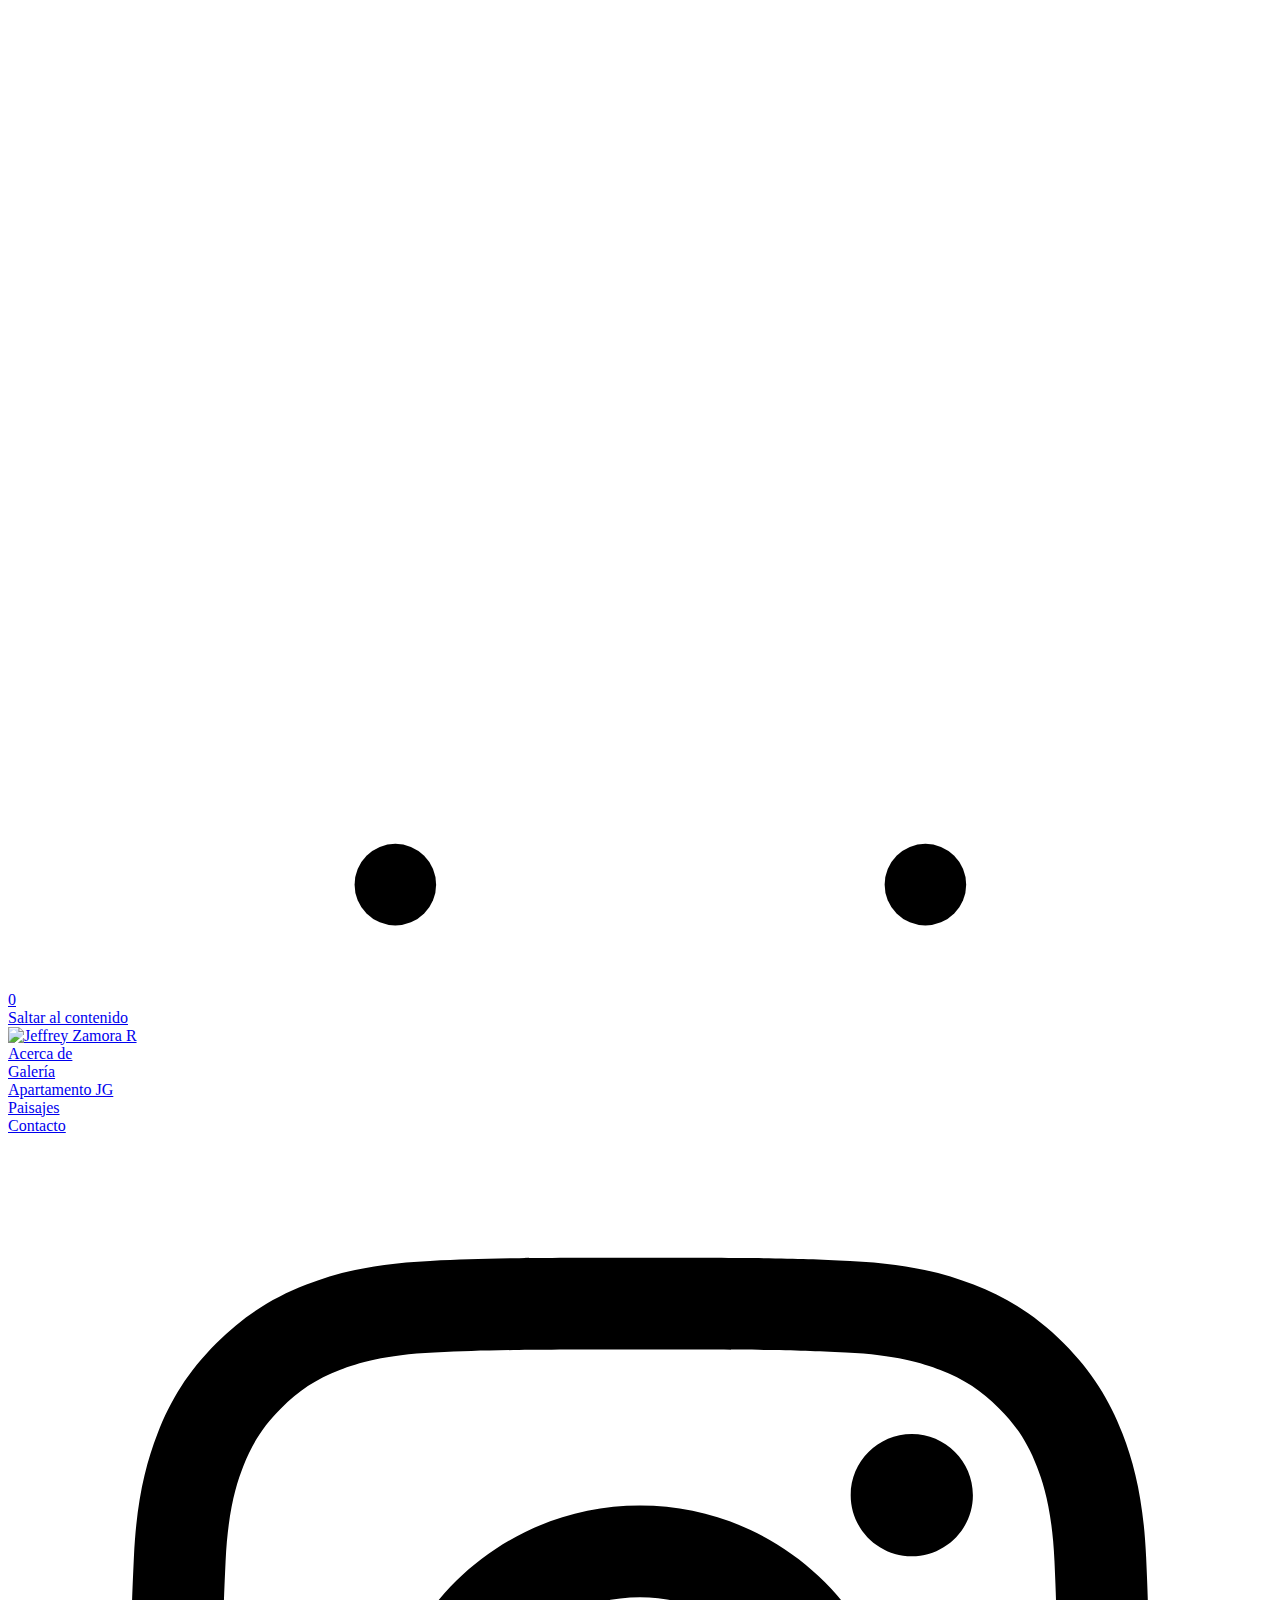
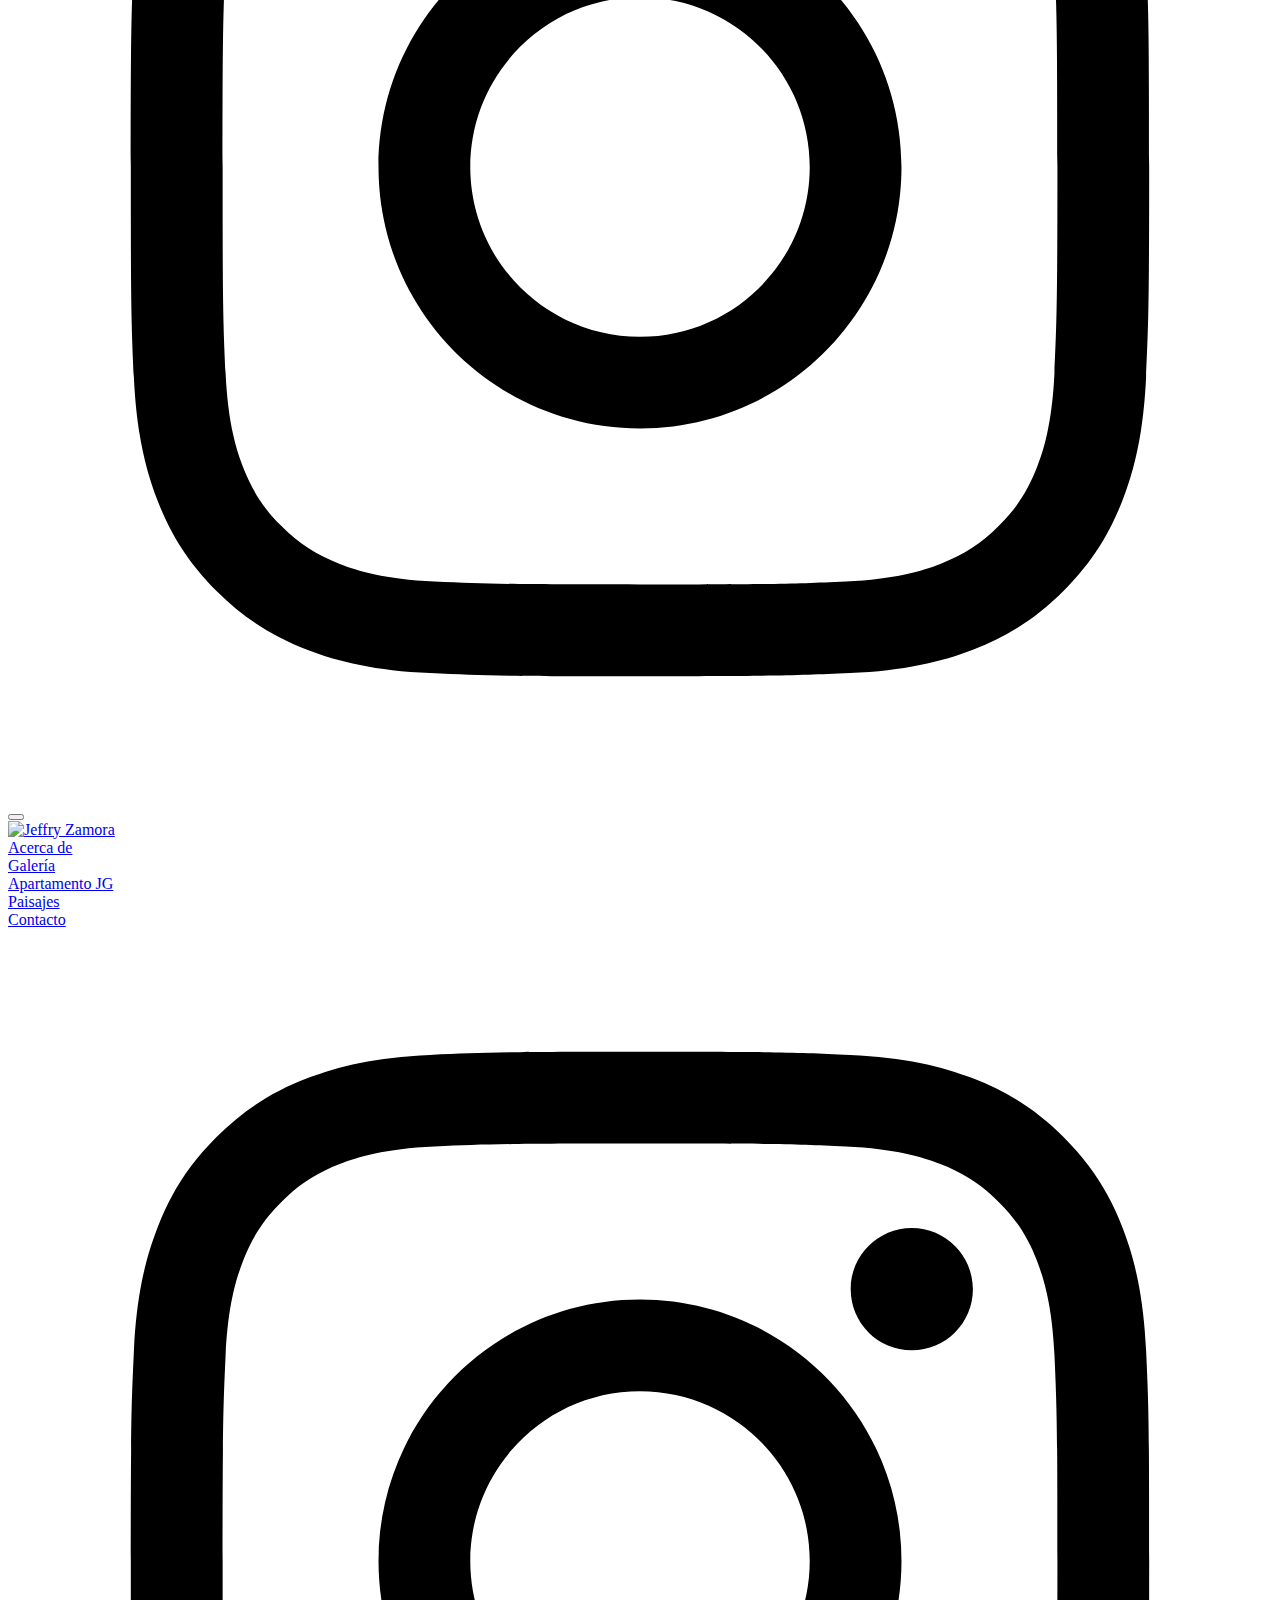
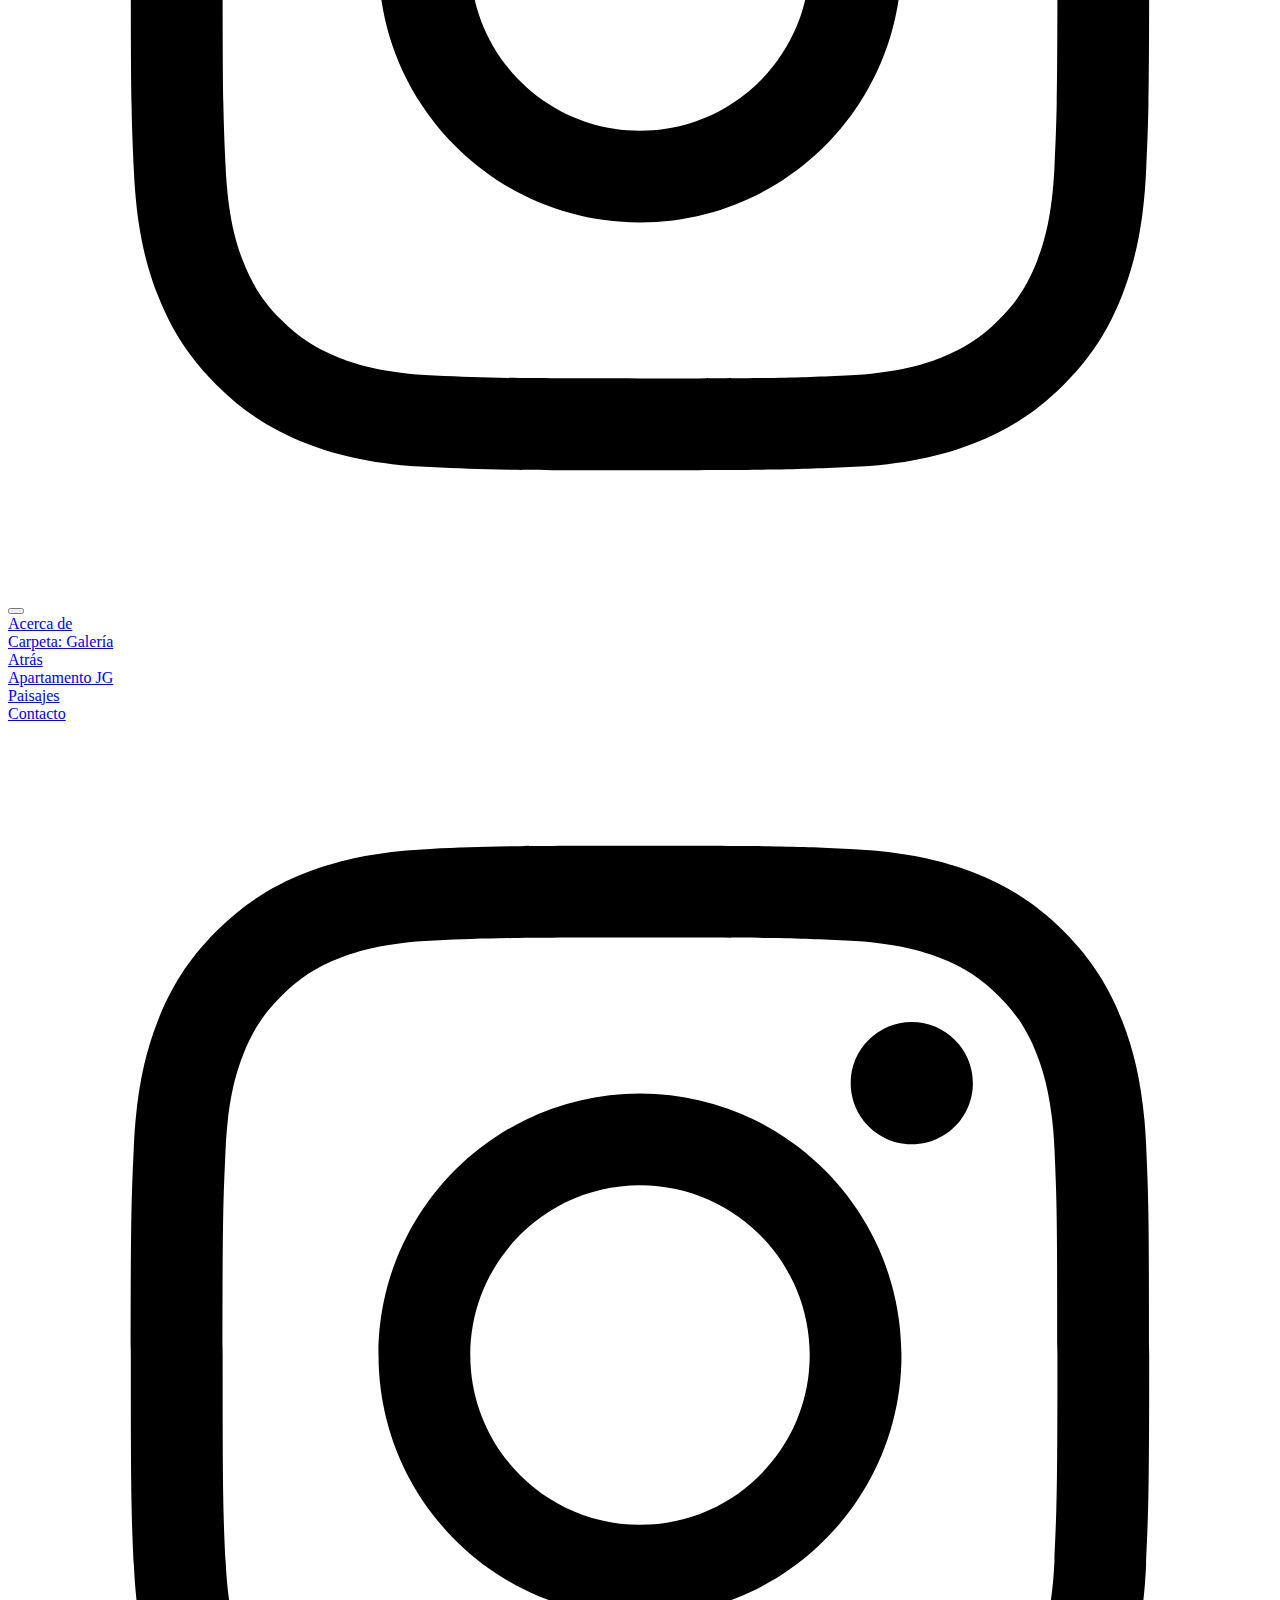
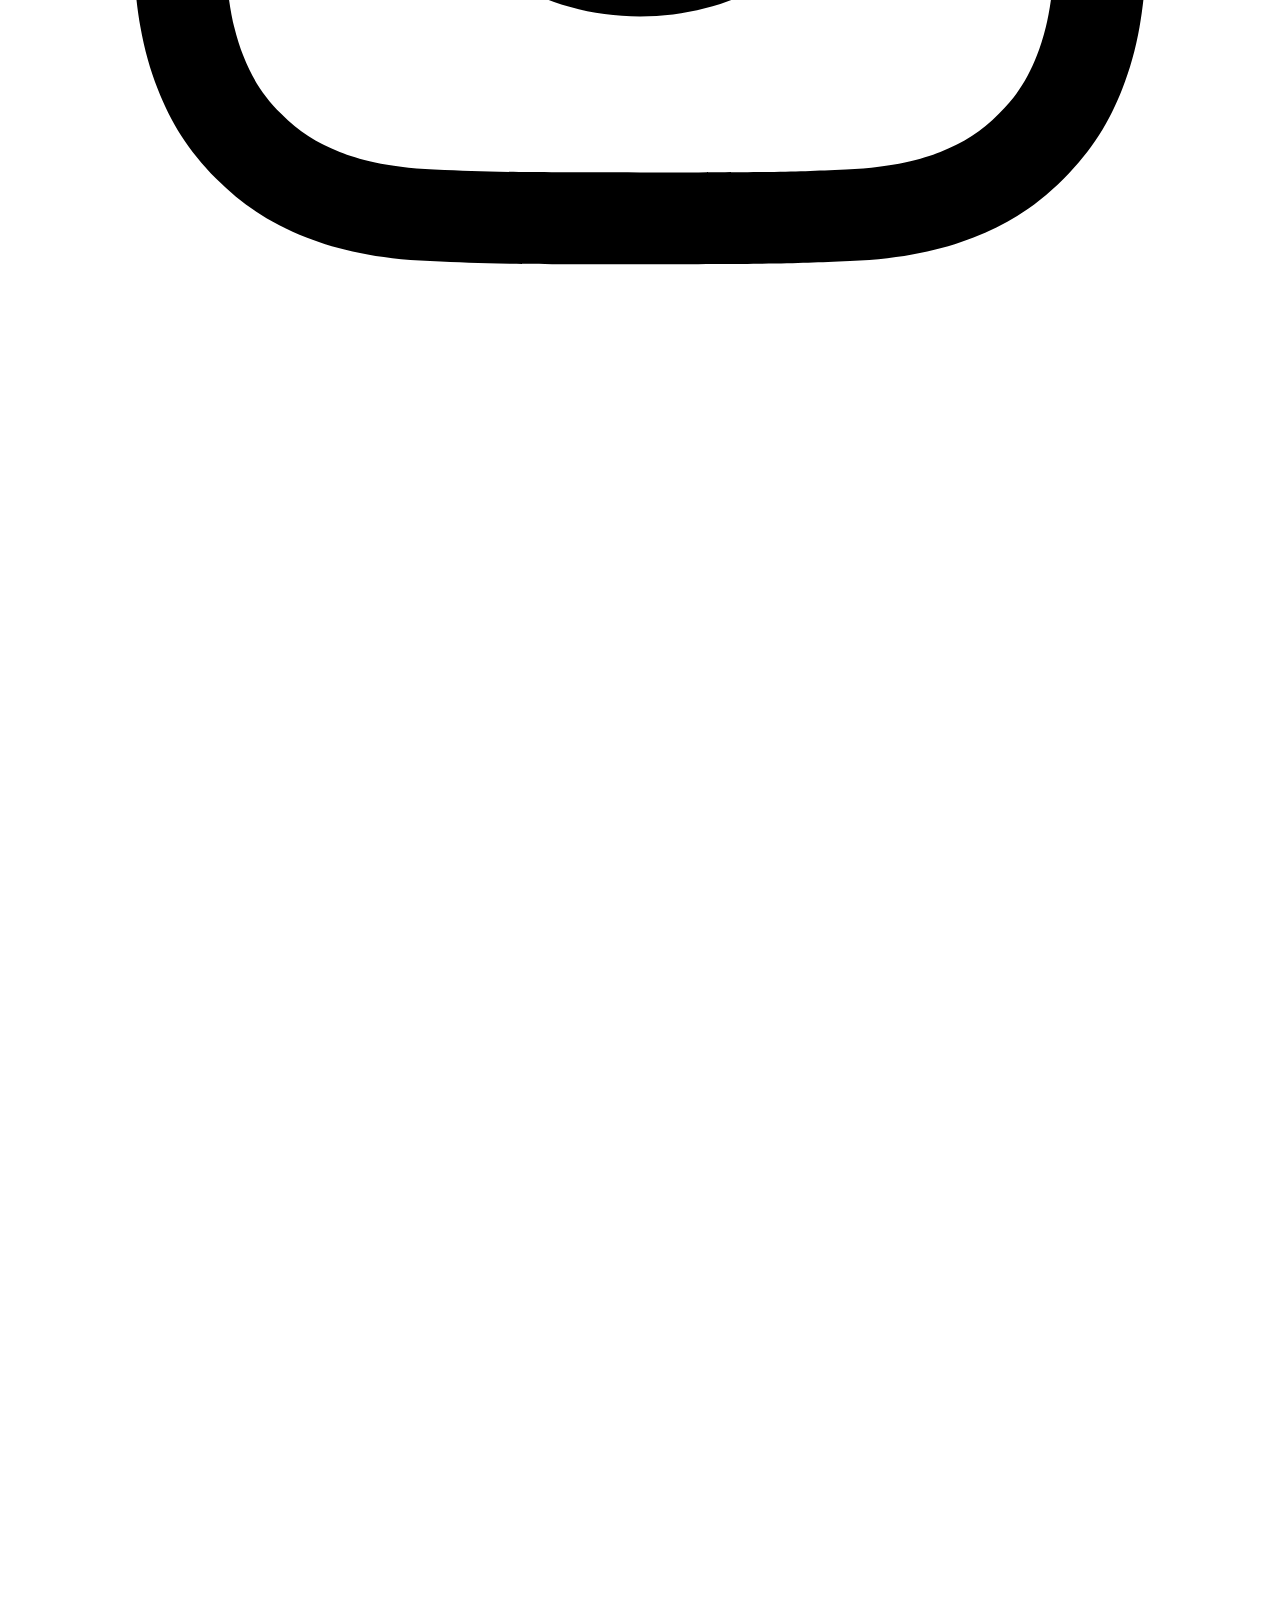
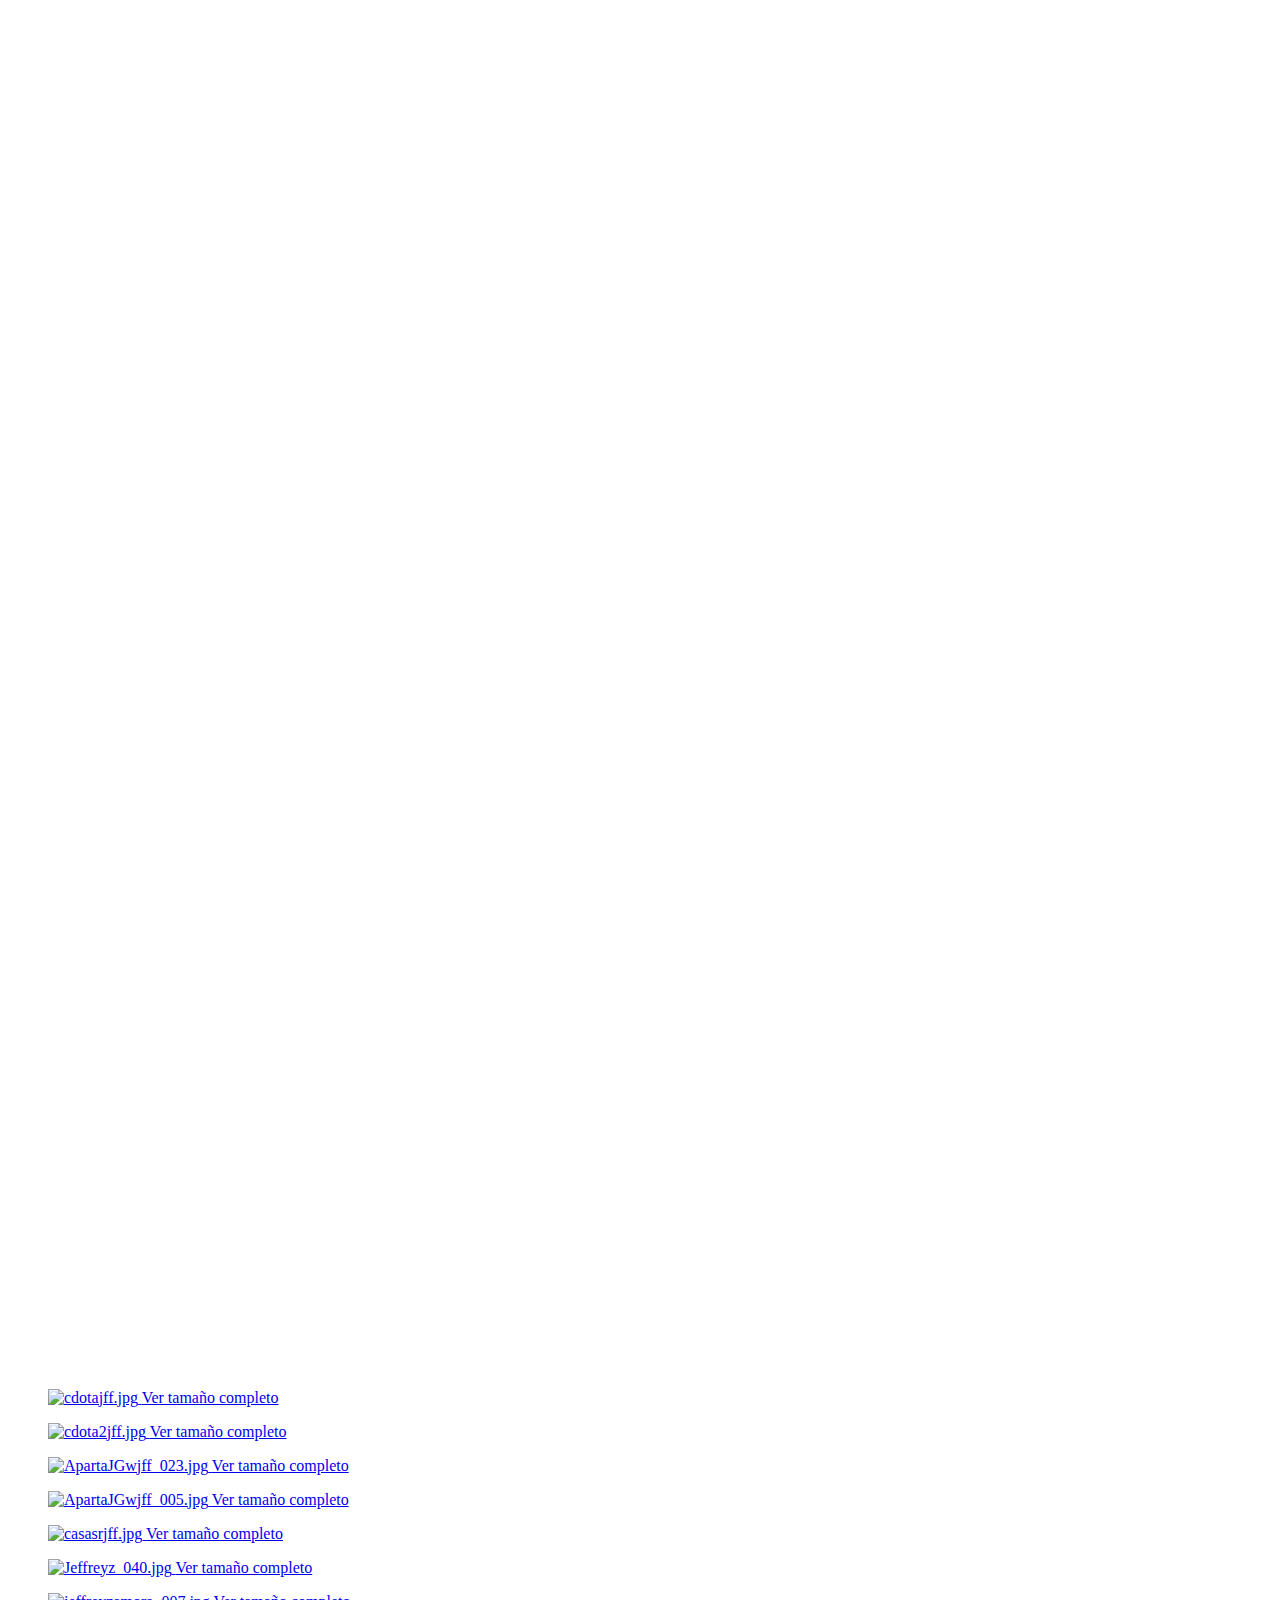
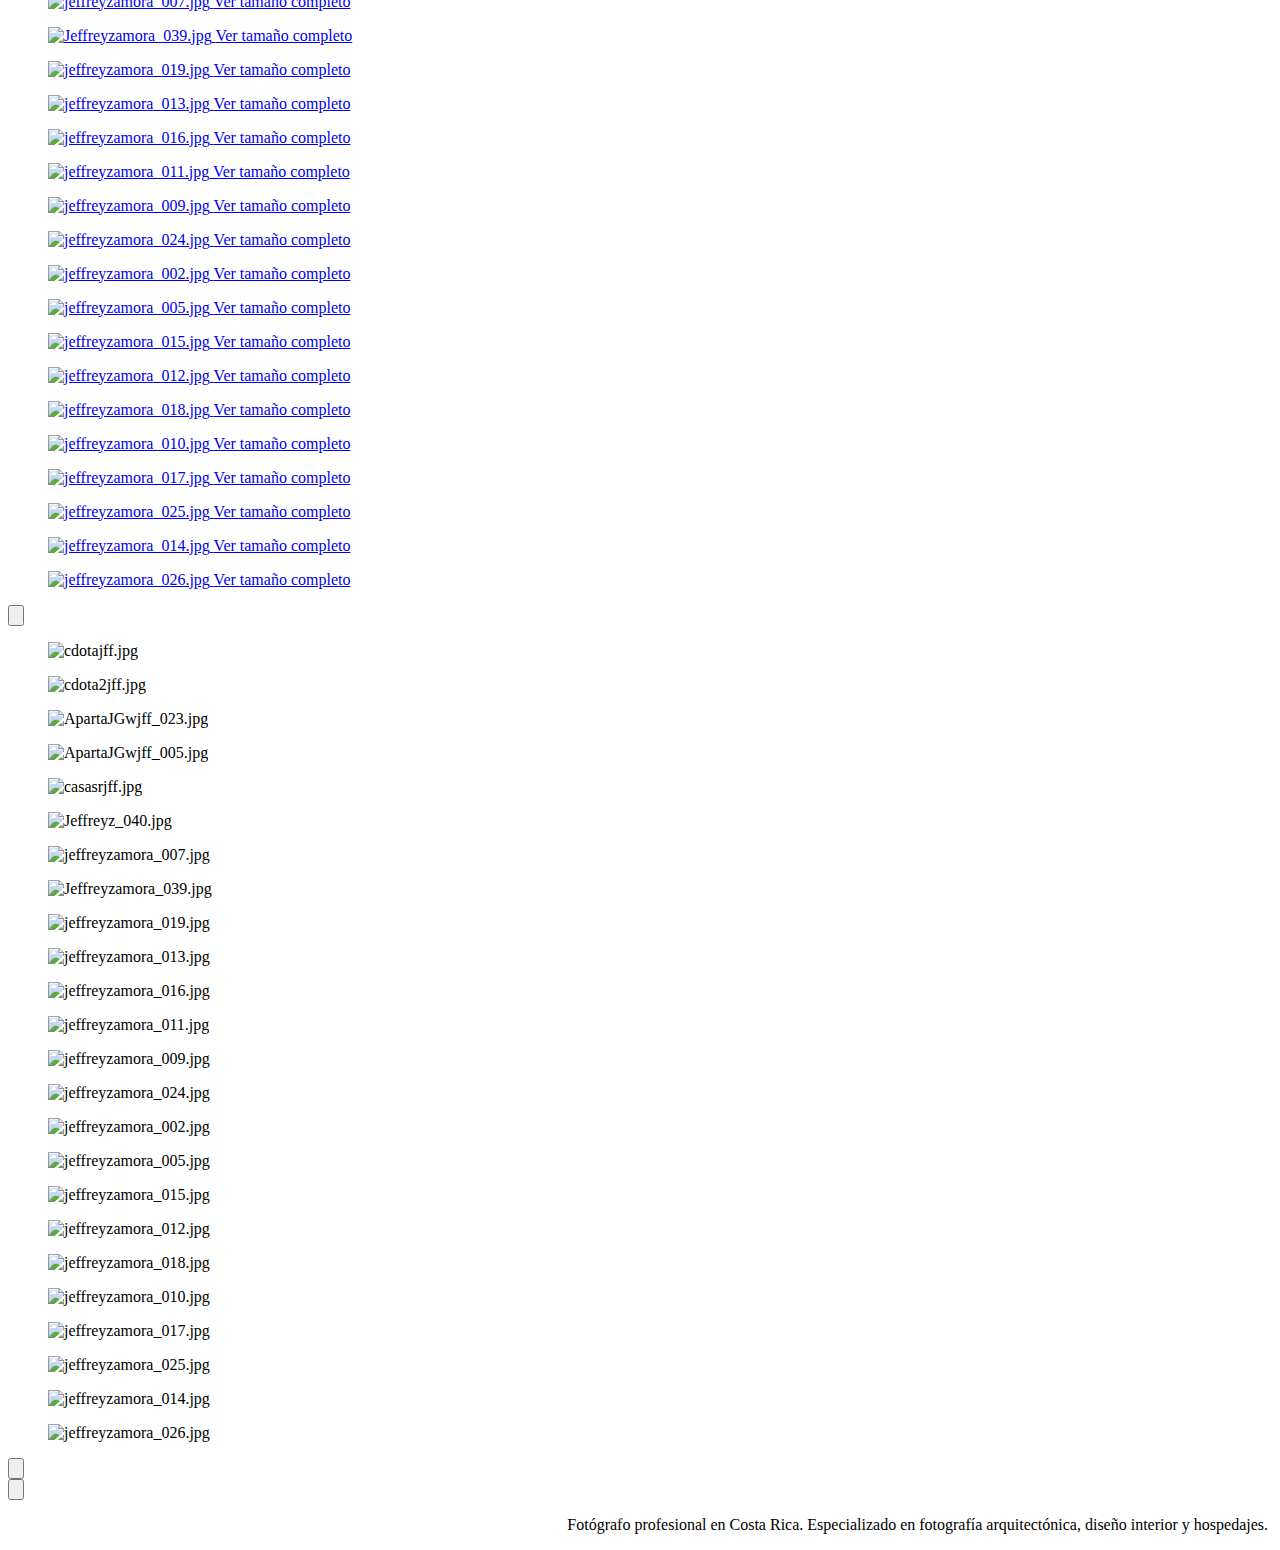
==== commit 9b2102cf: "Update Index.html" ====
--- a/Index.html
+++ b/Index.html
@@ -7,25 +7,25 @@
     <!-- This is Squarespace. --><!-- marlin-hen-4gsb -->
 <base href="">
 <meta charset="utf-8" />
-<title>Jeffrey Zamora R  - Fotógrafo profesional. </title>
+<title>Jeffry Zamora. </title>
 <link rel="shortcut icon" type="image/x-icon" href="https://assets.squarespace.com/universal/default-favicon.ico"/>
 <link rel="canonical" href="https://www.jffzamora.com"/>
-<meta property="og:site_name" content="Jeffrey Zamora R"/>
-<meta property="og:title" content="Jeffrey Zamora R  - Fotógrafo profesional. "/>
+<meta property="og:site_name" content="Jeffry Zamora "/>
+<meta property="og:title" content="Jeffry Zamora  - Fotógrafo profesional. "/>
 <meta property="og:url" content="https://www.jffzamora.com"/>
 <meta property="og:type" content="website"/>
-<meta property="og:description" content="Fotógrafo especializado en arquitectura, diseño interior y hospedajes en Costa Rica."/>
-<meta property="og:image" content="http://static1.squarespace.com/static/6150f78186e72473338270ea/t/61783654aec5252858d940ba/1635268180437/Logo+JFF+copia.png?format=1500w"/>
+<meta property="og:description" content="Fotógrafo especializado en arquitectura, diseño interior y hospedajes en Nicargua."/>
+<meta property="og:image" content="https://1.bp.blogspot.com/-RpdQrKiwDvM/YeJM9izZRpI/AAAAAAAAAx0/htUwyIgt3TwDv3DzGQDv5vvpcDPLqTRvwCNcBGAsYHQ/s1600/PicsArt_21-11-05_16-08-49-744.png?format=1500w"/>
 <meta property="og:image:width" content="891"/>
 <meta property="og:image:height" content="219"/>
 <meta itemprop="name" content="Jeffrey Zamora R  - Fotógrafo profesional. "/>
 <meta itemprop="url" content="https://www.jffzamora.com"/>
 <meta itemprop="description" content="Fotógrafo especializado en arquitectura, diseño interior y hospedajes en Costa Rica."/>
-<meta itemprop="thumbnailUrl" content="http://static1.squarespace.com/static/6150f78186e72473338270ea/t/61783654aec5252858d940ba/1635268180437/Logo+JFF+copia.png?format=1500w"/>
-<link rel="image_src" href="http://static1.squarespace.com/static/6150f78186e72473338270ea/t/61783654aec5252858d940ba/1635268180437/Logo+JFF+copia.png?format=1500w" />
-<meta itemprop="image" content="http://static1.squarespace.com/static/6150f78186e72473338270ea/t/61783654aec5252858d940ba/1635268180437/Logo+JFF+copia.png?format=1500w"/>
+<meta itemprop="thumbnailUrl" content="https://1.bp.blogspot.com/-RpdQrKiwDvM/YeJM9izZRpI/AAAAAAAAAx0/htUwyIgt3TwDv3DzGQDv5vvpcDPLqTRvwCNcBGAsYHQ/s1600/PicsArt_21-11-05_16-08-49-744.png?format=1500w"/>
+<link rel="image_src" href="https://1.bp.blogspot.com/-RpdQrKiwDvM/YeJM9izZRpI/AAAAAAAAAx0/htUwyIgt3TwDv3DzGQDv5vvpcDPLqTRvwCNcBGAsYHQ/s1600/PicsArt_21-11-05_16-08-49-744.png?format=1500w" />
+<meta itemprop="image" content="https://1.bp.blogspot.com/-RpdQrKiwDvM/YeJM9izZRpI/AAAAAAAAAx0/htUwyIgt3TwDv3DzGQDv5vvpcDPLqTRvwCNcBGAsYHQ/s1600/PicsArt_21-11-05_16-08-49-744.png?format=1500w"/>
 <meta name="twitter:title" content="Jeffrey Zamora R  - Fotógrafo profesional. "/>
-<meta name="twitter:image" content="http://static1.squarespace.com/static/6150f78186e72473338270ea/t/61783654aec5252858d940ba/1635268180437/Logo+JFF+copia.png?format=1500w"/>
+<meta name="twitter:image" content="https://1.bp.blogspot.com/-RpdQrKiwDvM/YeJM9izZRpI/AAAAAAAAAx0/htUwyIgt3TwDv3DzGQDv5vvpcDPLqTRvwCNcBGAsYHQ/s1600/PicsArt_21-11-05_16-08-49-744.png?format=1500w"/>
 <meta name="twitter:url" content="https://www.jffzamora.com"/>
 <meta name="twitter:card" content="summary"/>
 <meta name="twitter:description" content="Fotógrafo especializado en arquitectura, diseño interior y hospedajes en Costa Rica."/>
@@ -591,9 +591,9 @@
   
   <img src="
   
-    //images.squarespace-cdn.com/content/v1/6150f78186e72473338270ea/4855dcdd-4308-4c64-85af-5266e1dbc646/Logo+JFF+copia.png?format=1500w
-  
-" alt="Jeffrey Zamora R">
+  https://1.bp.blogspot.com/-RpdQrKiwDvM/YeJM9izZRpI/AAAAAAAAAx0/htUwyIgt3TwDv3DzGQDv5vvpcDPLqTRvwCNcBGAsYHQ/s1600/PicsArt_21-11-05_16-08-49-744.png?format=1500w
+  
+" alt="Jeffry Zamora ">
 
 
                       </a>
